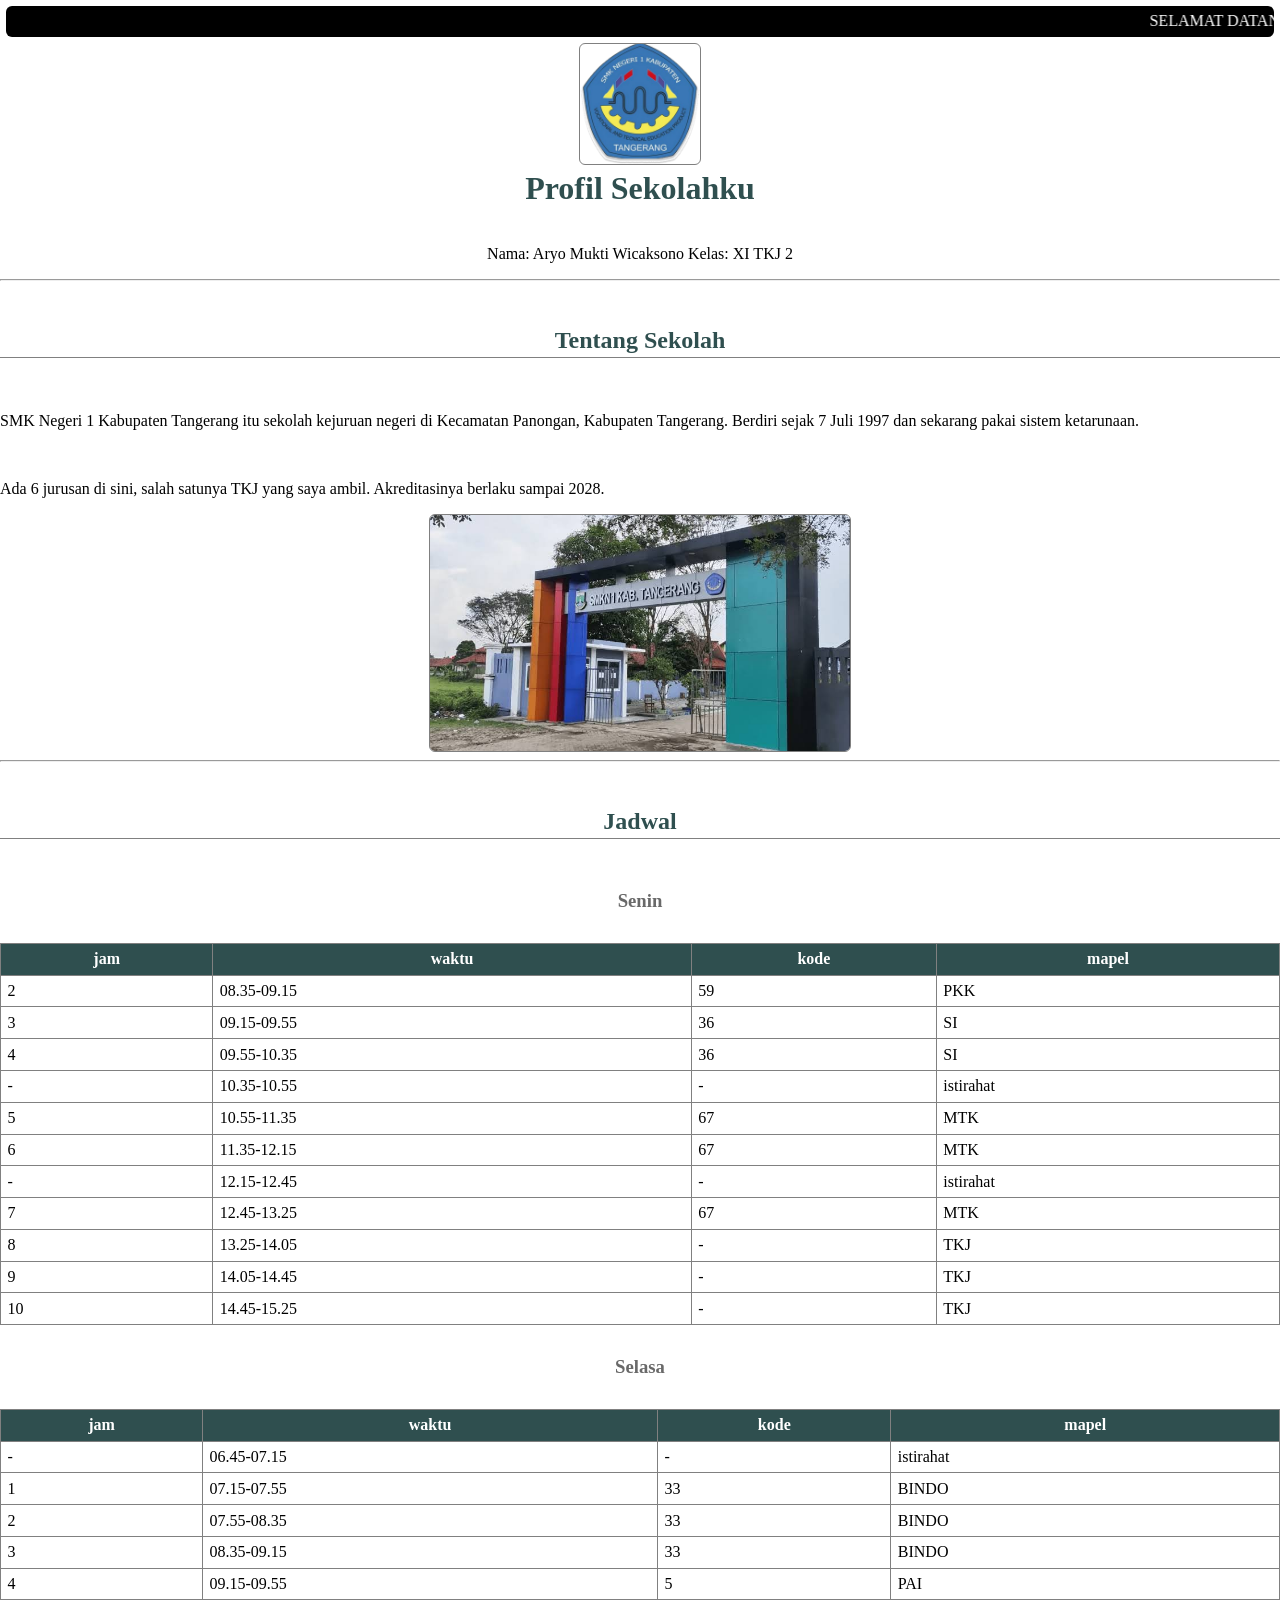
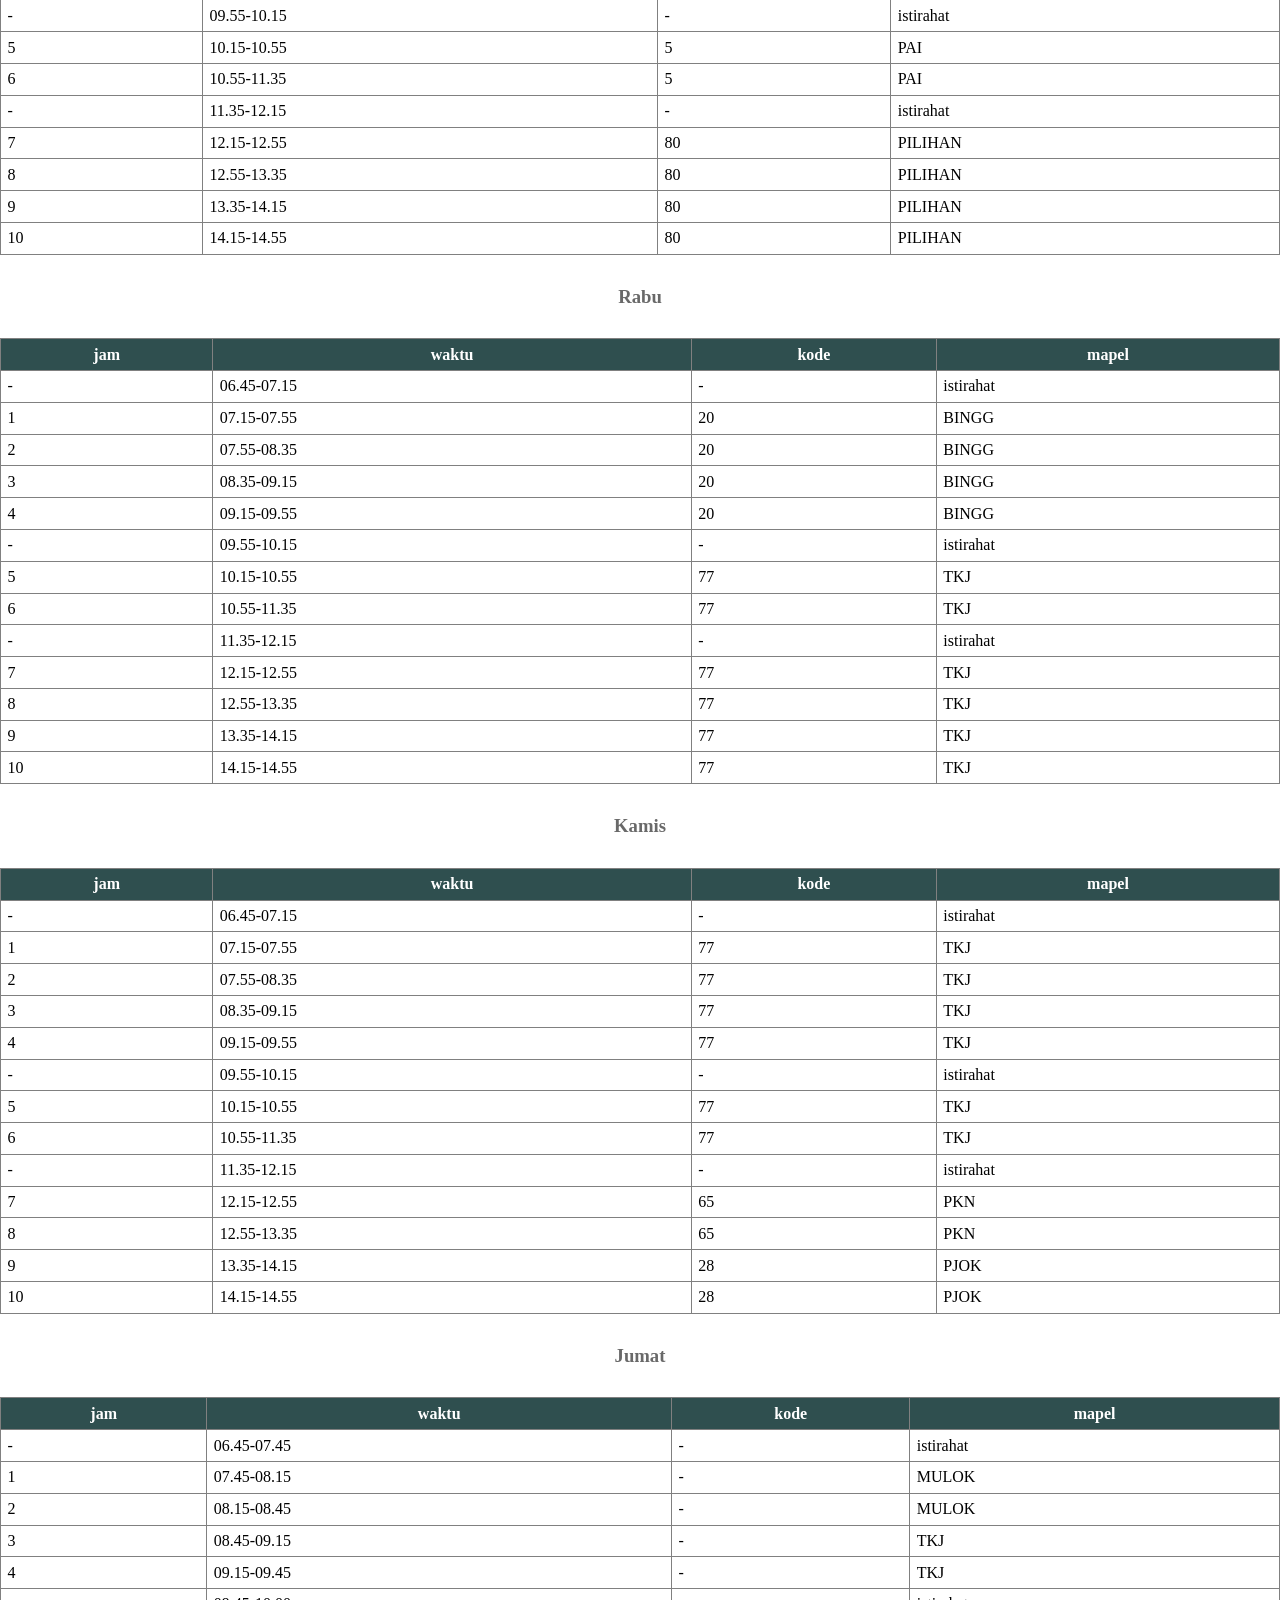
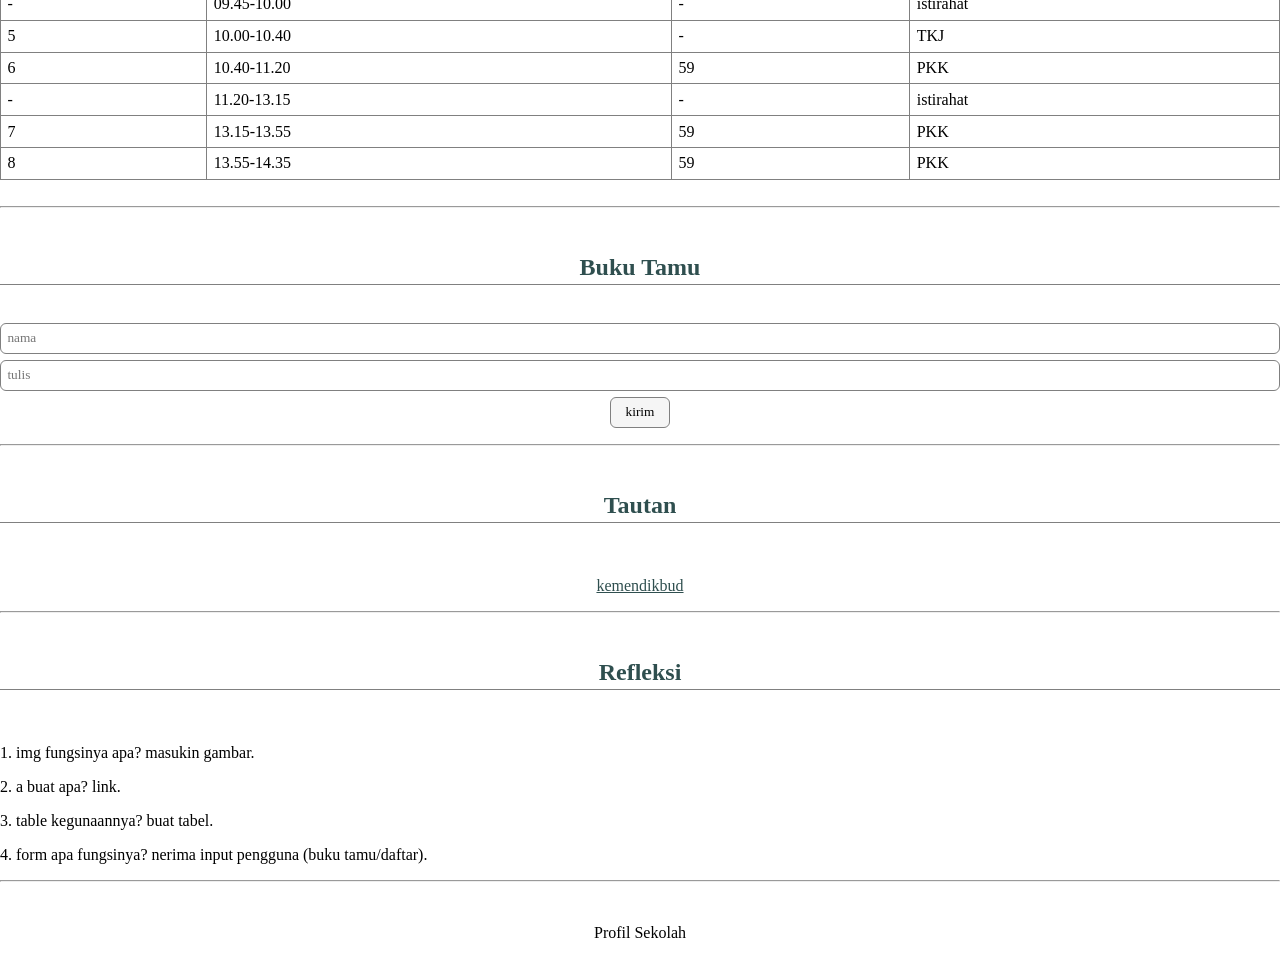
==== profil_sekolah/index.html @ 3b450238 "ringkas" ====
<html>
<head>
<meta charset="utf-8">
<meta name="viewport" content="width=device-width, initial-scale=1.0">
<title>Profil Sekolahku</title>
<link rel="stylesheet" href="style.css">
</head>

<body>

<marquee>SELAMAT DATANG</marquee>
<br>

<center>
<img src="logo.png" alt="logo" width="120">
<h1>Profil Sekolahku</h1>
<br>
<p>Nama: Aryo Mukti Wicaksono Kelas: XI TKJ 2</p>
</center>

<hr>
<br>

<center><h2>Tentang Sekolah</h2></center>
<br>
<p>SMK Negeri 1 Kabupaten Tangerang itu sekolah kejuruan negeri di Kecamatan Panongan, Kabupaten Tangerang. Berdiri sejak 7 Juli 1997 dan sekarang pakai sistem ketarunaan.</p>
<br>
<p>Ada 6 jurusan di sini, salah satunya TKJ yang saya ambil. Akreditasinya berlaku sampai 2028.</p>

<center><img src="sekolah.jpg" alt="sekolah" width="420"></center>

<hr>
<br>

<center><h2>Jadwal</h2></center>
<br>

<center><h3>Senin</h3></center>
<br>

<table>
<tr><th>jam</th><th>waktu</th><th>kode</th><th>mapel</th></tr>
<tr><td>2</td><td>08.35-09.15</td><td>59</td><td>PKK</td></tr>
<tr><td>3</td><td>09.15-09.55</td><td>36</td><td>SI</td></tr>
<tr><td>4</td><td>09.55-10.35</td><td>36</td><td>SI</td></tr>
<tr><td>-</td><td>10.35-10.55</td><td>-</td><td>istirahat</td></tr>
<tr><td>5</td><td>10.55-11.35</td><td>67</td><td>MTK</td></tr>
<tr><td>6</td><td>11.35-12.15</td><td>67</td><td>MTK</td></tr>
<tr><td>-</td><td>12.15-12.45</td><td>-</td><td>istirahat</td></tr>
<tr><td>7</td><td>12.45-13.25</td><td>67</td><td>MTK</td></tr>
<tr><td>8</td><td>13.25-14.05</td><td>-</td><td>TKJ</td></tr>
<tr><td>9</td><td>14.05-14.45</td><td>-</td><td>TKJ</td></tr>
<tr><td>10</td><td>14.45-15.25</td><td>-</td><td>TKJ</td></tr>
</table>

<br>

<center><h3>Selasa</h3></center>
<br>

<table>
<tr><th>jam</th><th>waktu</th><th>kode</th><th>mapel</th></tr>
<tr><td>-</td><td>06.45-07.15</td><td>-</td><td>istirahat</td></tr>
<tr><td>1</td><td>07.15-07.55</td><td>33</td><td>BINDO</td></tr>
<tr><td>2</td><td>07.55-08.35</td><td>33</td><td>BINDO</td></tr>
<tr><td>3</td><td>08.35-09.15</td><td>33</td><td>BINDO</td></tr>
<tr><td>4</td><td>09.15-09.55</td><td>5</td><td>PAI</td></tr>
<tr><td>-</td><td>09.55-10.15</td><td>-</td><td>istirahat</td></tr>
<tr><td>5</td><td>10.15-10.55</td><td>5</td><td>PAI</td></tr>
<tr><td>6</td><td>10.55-11.35</td><td>5</td><td>PAI</td></tr>
<tr><td>-</td><td>11.35-12.15</td><td>-</td><td>istirahat</td></tr>
<tr><td>7</td><td>12.15-12.55</td><td>80</td><td>PILIHAN</td></tr>
<tr><td>8</td><td>12.55-13.35</td><td>80</td><td>PILIHAN</td></tr>
<tr><td>9</td><td>13.35-14.15</td><td>80</td><td>PILIHAN</td></tr>
<tr><td>10</td><td>14.15-14.55</td><td>80</td><td>PILIHAN</td></tr>
</table>

<br>

<center><h3>Rabu</h3></center>
<br>

<table>
<tr><th>jam</th><th>waktu</th><th>kode</th><th>mapel</th></tr>
<tr><td>-</td><td>06.45-07.15</td><td>-</td><td>istirahat</td></tr>
<tr><td>1</td><td>07.15-07.55</td><td>20</td><td>BINGG</td></tr>
<tr><td>2</td><td>07.55-08.35</td><td>20</td><td>BINGG</td></tr>
<tr><td>3</td><td>08.35-09.15</td><td>20</td><td>BINGG</td></tr>
<tr><td>4</td><td>09.15-09.55</td><td>20</td><td>BINGG</td></tr>
<tr><td>-</td><td>09.55-10.15</td><td>-</td><td>istirahat</td></tr>
<tr><td>5</td><td>10.15-10.55</td><td>77</td><td>TKJ</td></tr>
<tr><td>6</td><td>10.55-11.35</td><td>77</td><td>TKJ</td></tr>
<tr><td>-</td><td>11.35-12.15</td><td>-</td><td>istirahat</td></tr>
<tr><td>7</td><td>12.15-12.55</td><td>77</td><td>TKJ</td></tr>
<tr><td>8</td><td>12.55-13.35</td><td>77</td><td>TKJ</td></tr>
<tr><td>9</td><td>13.35-14.15</td><td>77</td><td>TKJ</td></tr>
<tr><td>10</td><td>14.15-14.55</td><td>77</td><td>TKJ</td></tr>
</table>

<br>

<center><h3>Kamis</h3></center>
<br>

<table>
<tr><th>jam</th><th>waktu</th><th>kode</th><th>mapel</th></tr>
<tr><td>-</td><td>06.45-07.15</td><td>-</td><td>istirahat</td></tr>
<tr><td>1</td><td>07.15-07.55</td><td>77</td><td>TKJ</td></tr>
<tr><td>2</td><td>07.55-08.35</td><td>77</td><td>TKJ</td></tr>
<tr><td>3</td><td>08.35-09.15</td><td>77</td><td>TKJ</td></tr>
<tr><td>4</td><td>09.15-09.55</td><td>77</td><td>TKJ</td></tr>
<tr><td>-</td><td>09.55-10.15</td><td>-</td><td>istirahat</td></tr>
<tr><td>5</td><td>10.15-10.55</td><td>77</td><td>TKJ</td></tr>
<tr><td>6</td><td>10.55-11.35</td><td>77</td><td>TKJ</td></tr>
<tr><td>-</td><td>11.35-12.15</td><td>-</td><td>istirahat</td></tr>
<tr><td>7</td><td>12.15-12.55</td><td>65</td><td>PKN</td></tr>
<tr><td>8</td><td>12.55-13.35</td><td>65</td><td>PKN</td></tr>
<tr><td>9</td><td>13.35-14.15</td><td>28</td><td>PJOK</td></tr>
<tr><td>10</td><td>14.15-14.55</td><td>28</td><td>PJOK</td></tr>
</table>

<br>

<center><h3>Jumat</h3></center>
<br>

<table>
<tr><th>jam</th><th>waktu</th><th>kode</th><th>mapel</th></tr>
<tr><td>-</td><td>06.45-07.45</td><td>-</td><td>istirahat</td></tr>
<tr><td>1</td><td>07.45-08.15</td><td>-</td><td>MULOK</td></tr>
<tr><td>2</td><td>08.15-08.45</td><td>-</td><td>MULOK</td></tr>
<tr><td>3</td><td>08.45-09.15</td><td>-</td><td>TKJ</td></tr>
<tr><td>4</td><td>09.15-09.45</td><td>-</td><td>TKJ</td></tr>
<tr><td>-</td><td>09.45-10.00</td><td>-</td><td>istirahat</td></tr>
<tr><td>5</td><td>10.00-10.40</td><td>-</td><td>TKJ</td></tr>
<tr><td>6</td><td>10.40-11.20</td><td>59</td><td>PKK</td></tr>
<tr><td>-</td><td>11.20-13.15</td><td>-</td><td>istirahat</td></tr>
<tr><td>7</td><td>13.15-13.55</td><td>59</td><td>PKK</td></tr>
<tr><td>8</td><td>13.55-14.35</td><td>59</td><td>PKK</td></tr>
</table>

<br>

<hr>
<br>

<center><h2>Buku Tamu</h2></center>
<br>

<center>

<form>
<input type="text" placeholder="nama" required>
<input type="text" placeholder="tulis" required>
<br>
<button type="submit">kirim</button>
</form>

</center>

<hr>
<br>

<center><h2>Tautan</h2></center>
<br>

<center><p><a href="https://www.kemdikbud.go.id">kemendikbud</a></p></center>

<hr>
<br>

<center><h2>Refleksi</h2></center>
<br>
<p>1. img fungsinya apa? masukin gambar.</p>
<p>2. a buat apa? link.</p>
<p>3. table kegunaannya? buat tabel.</p>
<p>4. form apa fungsinya? nerima input pengguna (buku tamu/daftar).</p>

<hr>
<br>

<center><p>Profil Sekolah</p></center>
</body>

</html>
---- profil_sekolah/style.css ----
body{font-family:Georgia,'Times New Roman',serif;background:white;color:black;margin:0;padding:0}
marquee{background:black;color:white;padding:.4rem;border-radius:6px;margin:6px}
header{border-bottom:2px solid gray;padding:1rem}
h1{font-size:2rem;margin:.3rem 0;color:darkslategray}
h2{border-bottom:1px solid gray;padding-bottom:.2rem;color:darkslategray}
h3{margin:.8rem 0 .3rem;color:dimgray}
img{border:1px solid gray;max-width:100%;border-radius:6px}
table{border-collapse:collapse;width:100%;margin-top:.5rem}
th,td{border:1px solid gray;padding:.4rem}
th{background:darkslategray;color:white}
button{background:whitesmoke;color:black;border:1px solid gray;padding:.4rem .9rem;font-family:inherit;cursor:pointer;border-radius:6px}
button:hover{background:darkslategray;color:white}
input{width:100%;padding:.4rem;border:1px solid gray;box-sizing:border-box;margin-bottom:.4rem;font-family:inherit;border-radius:6px}
section{padding:1rem;margin-bottom:1rem}
footer{border-top:1px solid gray;padding:1rem;font-size:.85rem}
a{color:darkslategray}
a:hover{background:darkslategray;color:white;border-radius:3px}
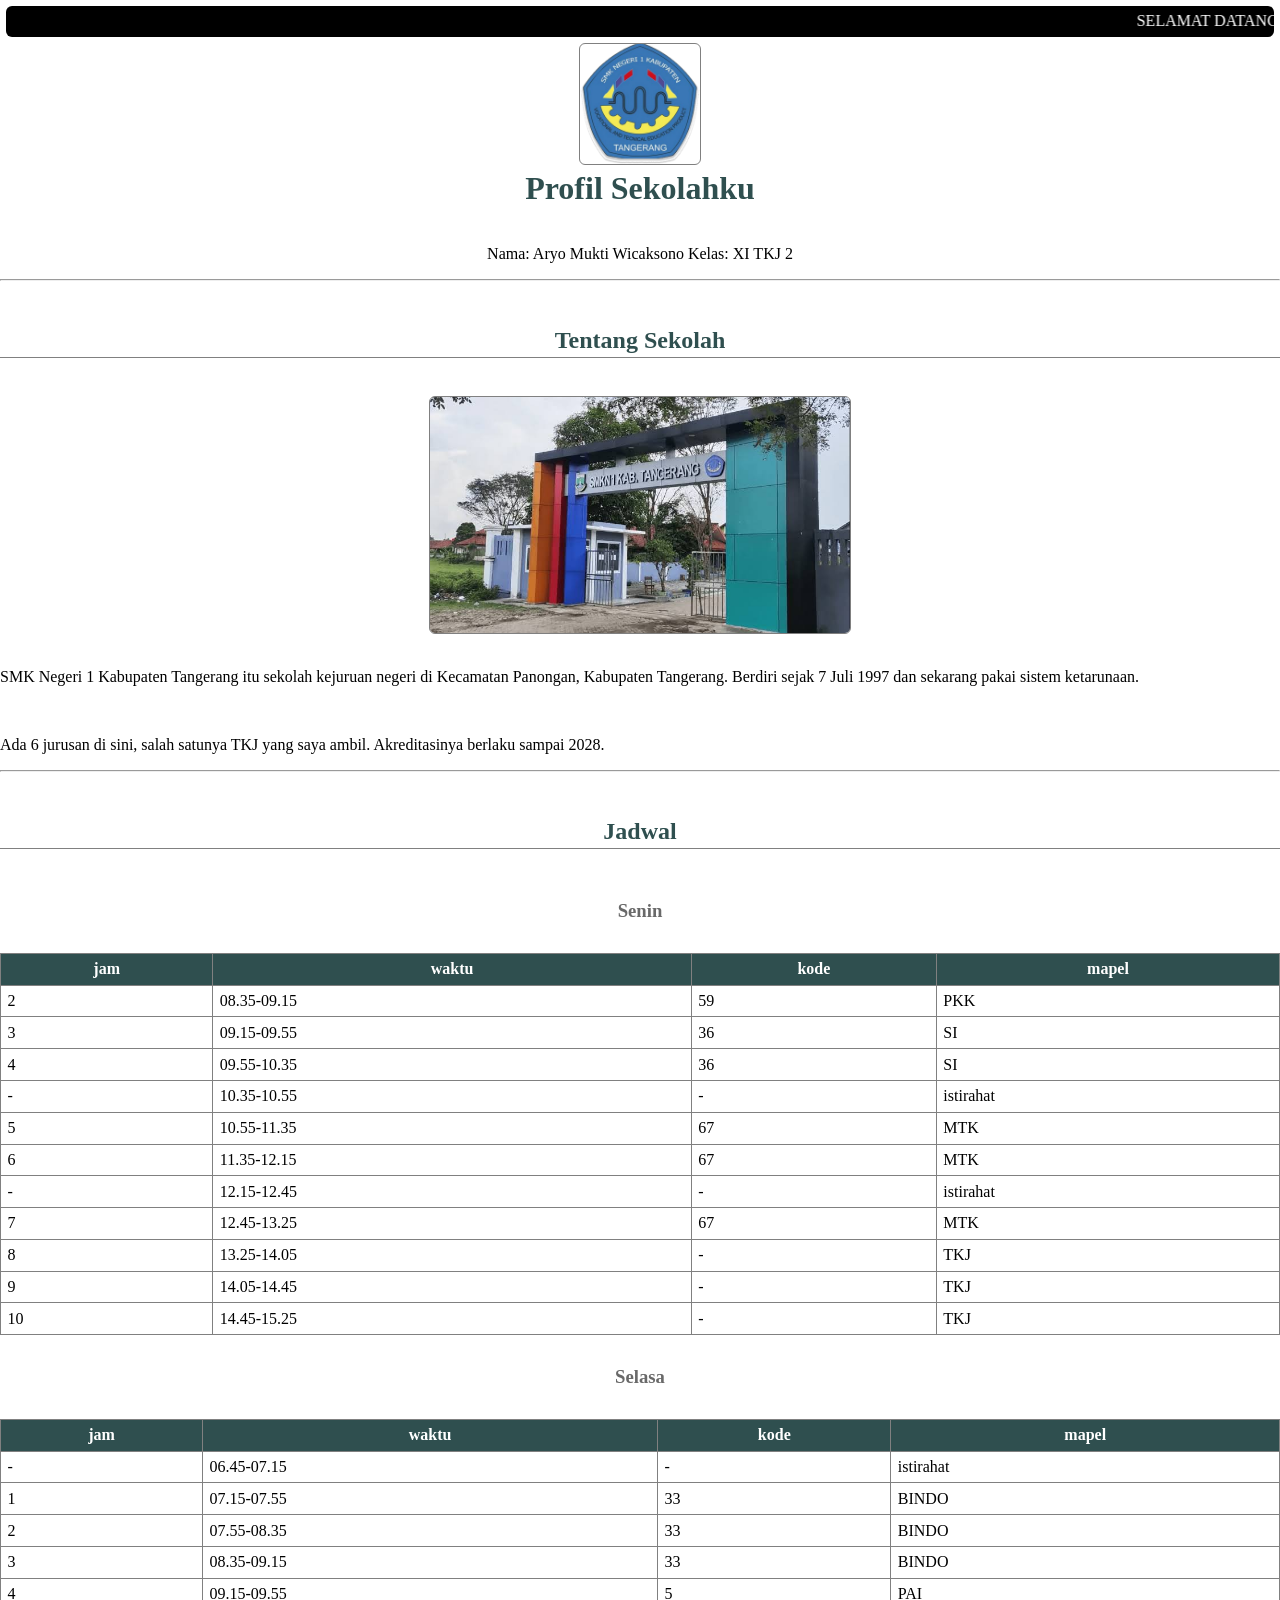
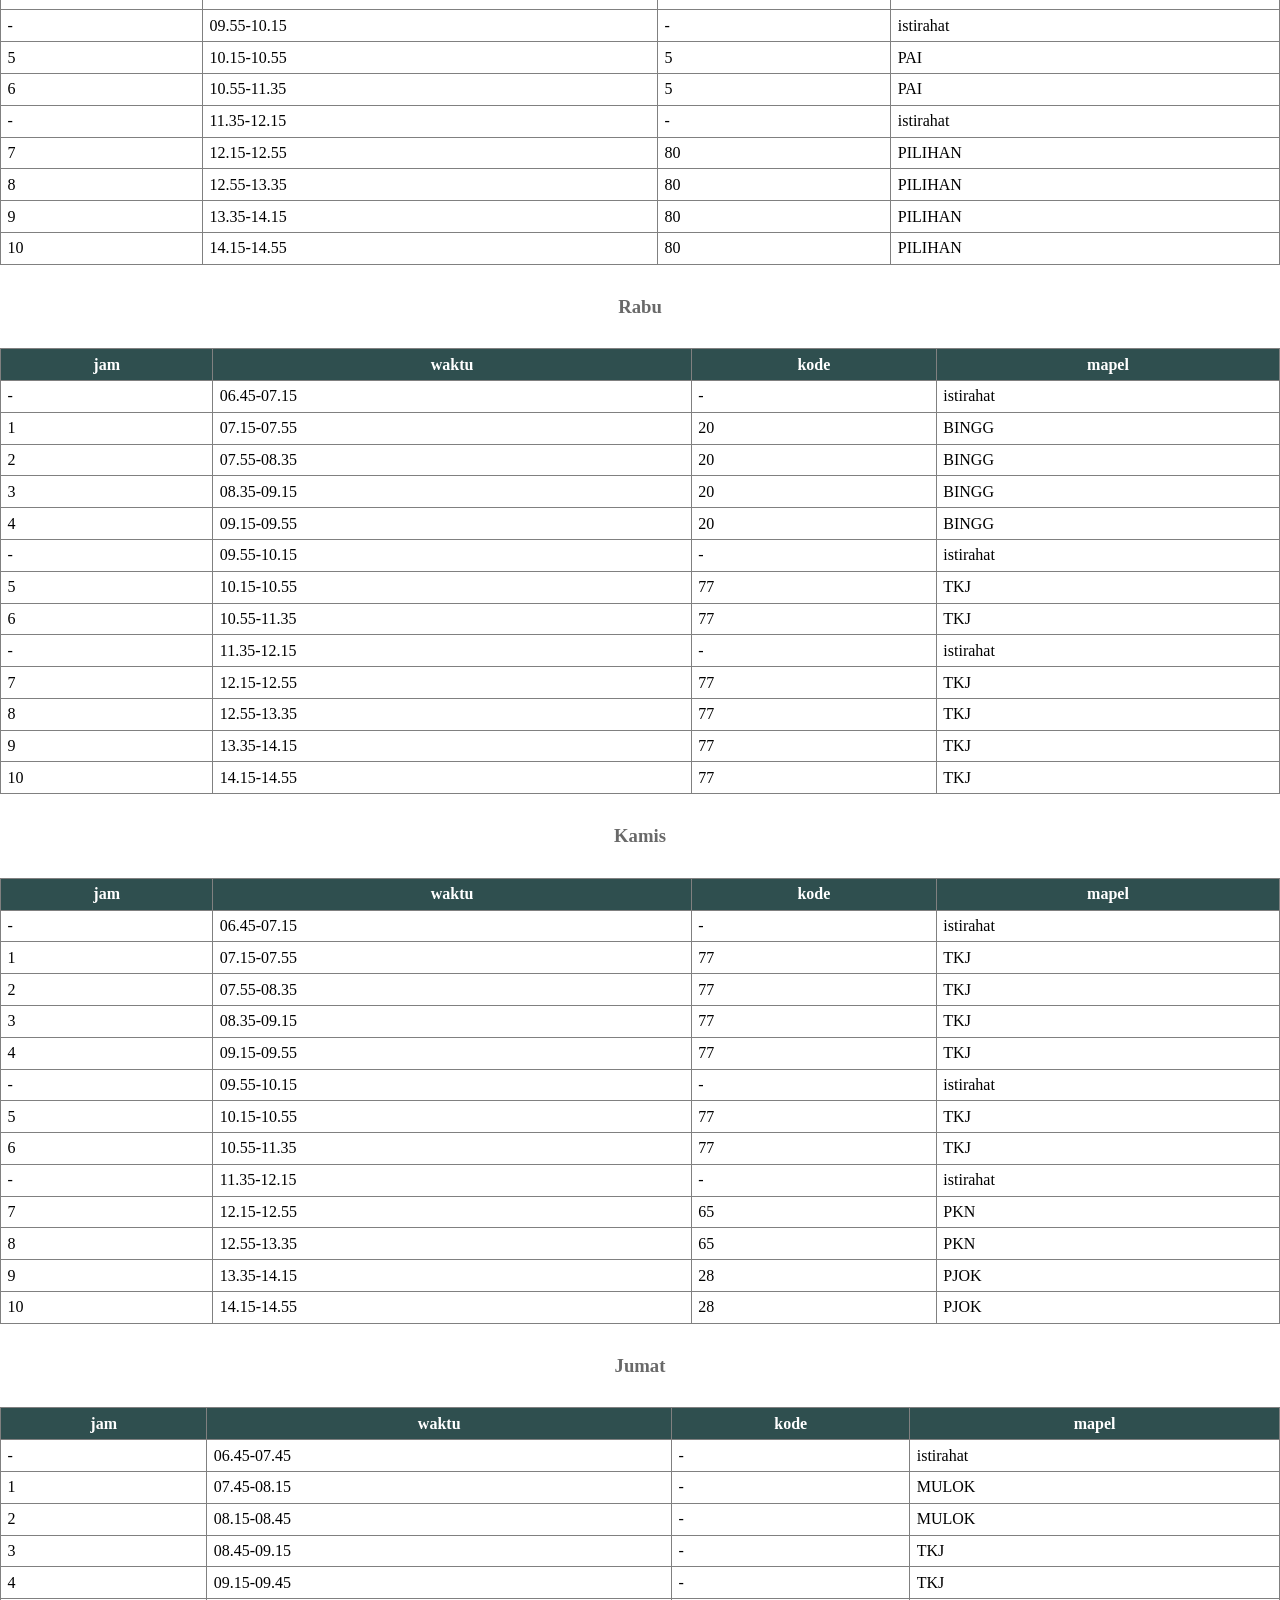
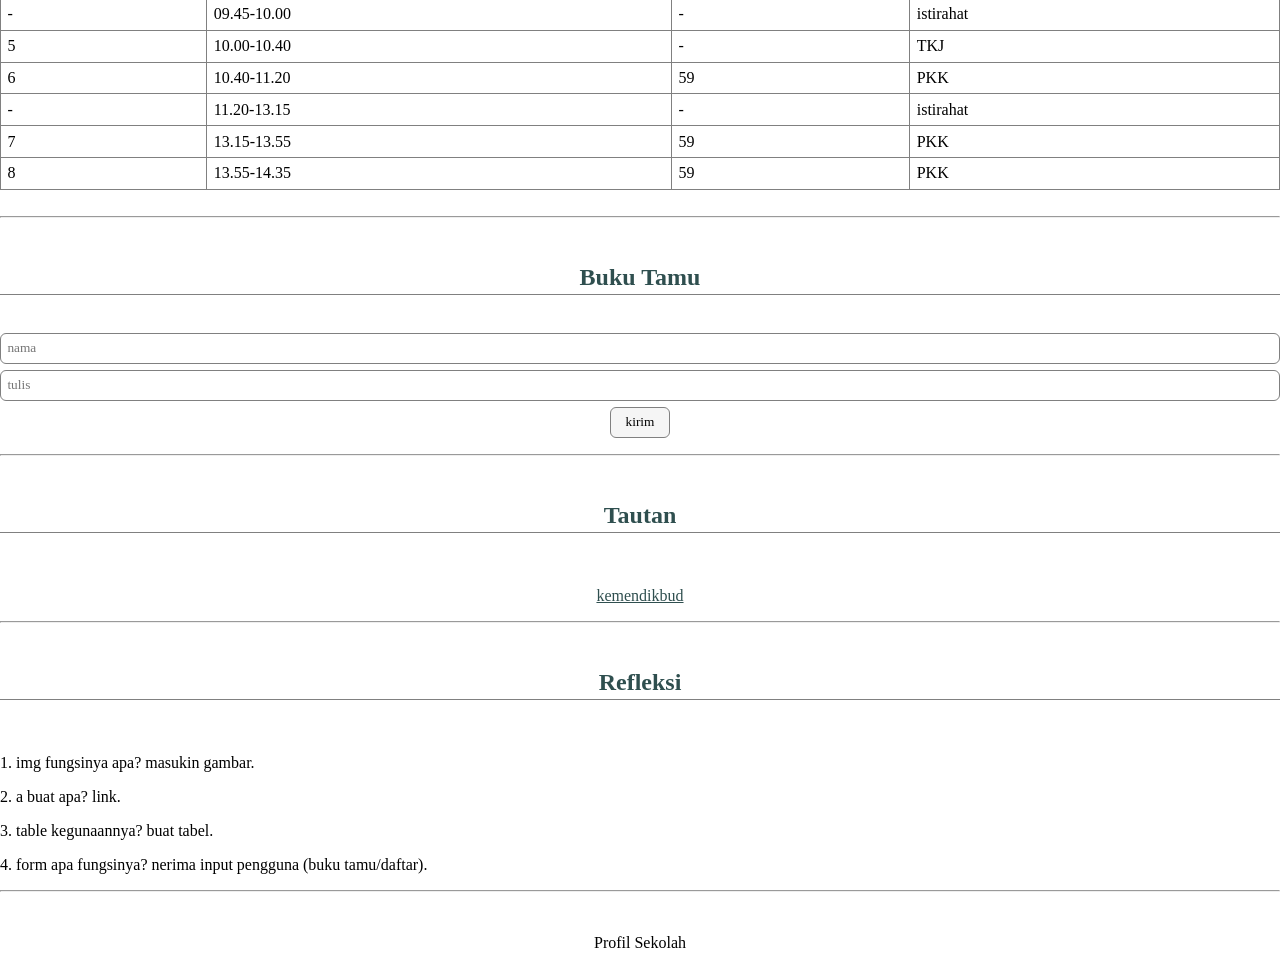
==== commit 76c3f159: "gambar atas" ====
--- a/profil_sekolah/index.html
+++ b/profil_sekolah/index.html
@@ -23,11 +23,13 @@
 
 <center><h2>Tentang Sekolah</h2></center>
 <br>
+
+<center><img src="sekolah.jpg" alt="sekolah" width="420"></center>
+<br>
+
 <p>SMK Negeri 1 Kabupaten Tangerang itu sekolah kejuruan negeri di Kecamatan Panongan, Kabupaten Tangerang. Berdiri sejak 7 Juli 1997 dan sekarang pakai sistem ketarunaan.</p>
 <br>
 <p>Ada 6 jurusan di sini, salah satunya TKJ yang saya ambil. Akreditasinya berlaku sampai 2028.</p>
-
-<center><img src="sekolah.jpg" alt="sekolah" width="420"></center>
 
 <hr>
 <br>
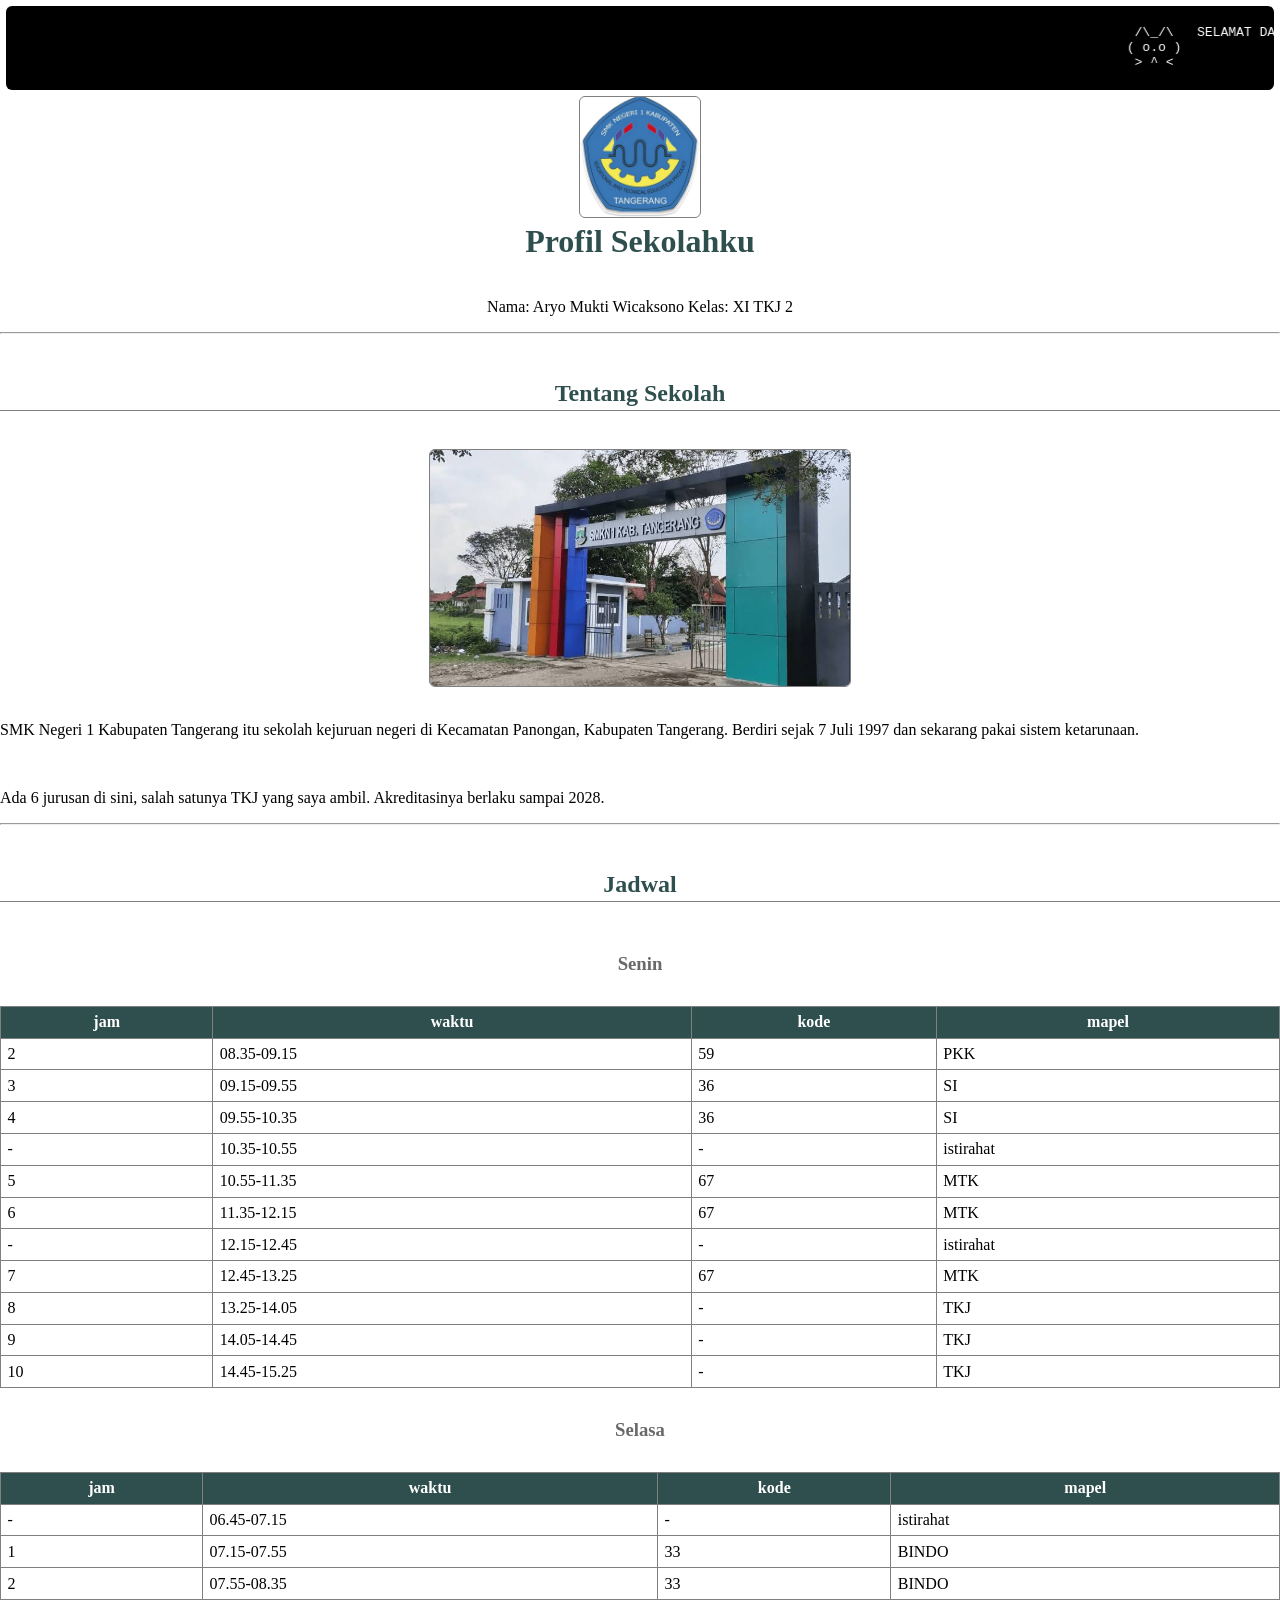
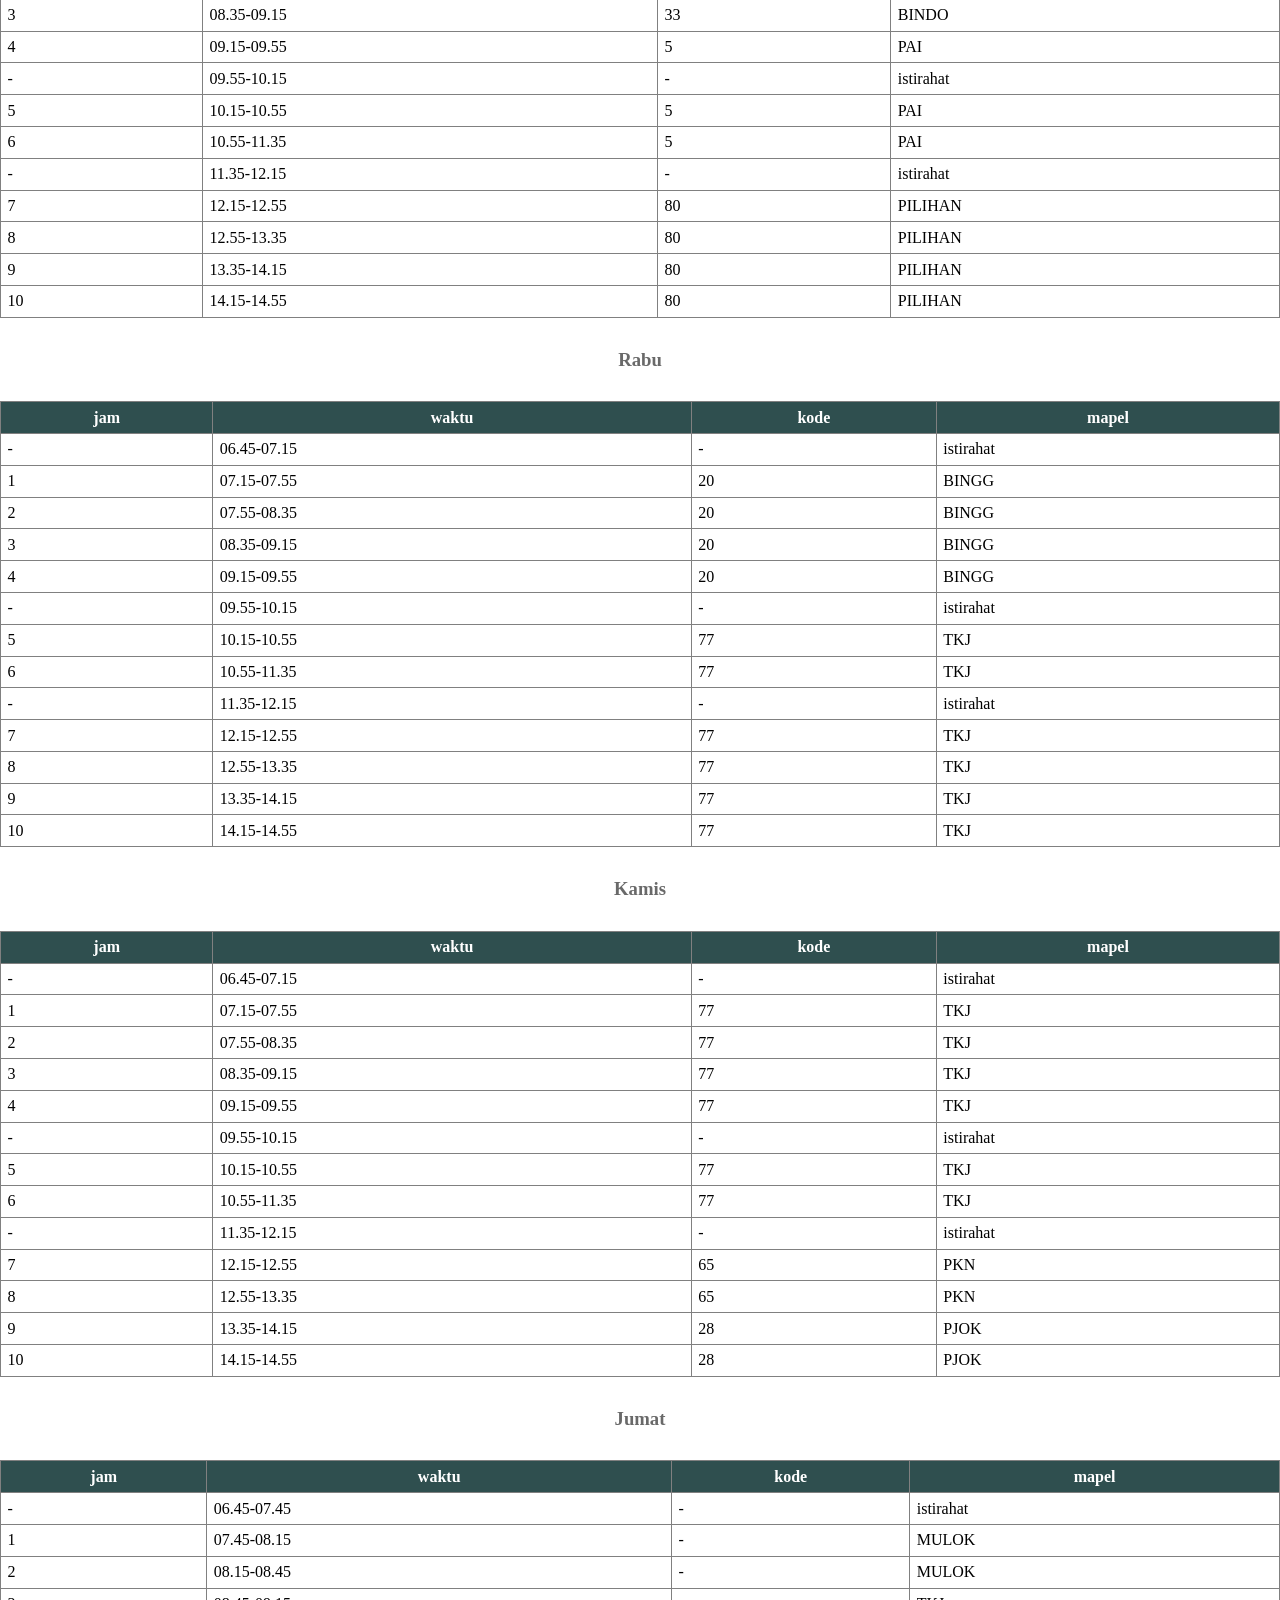
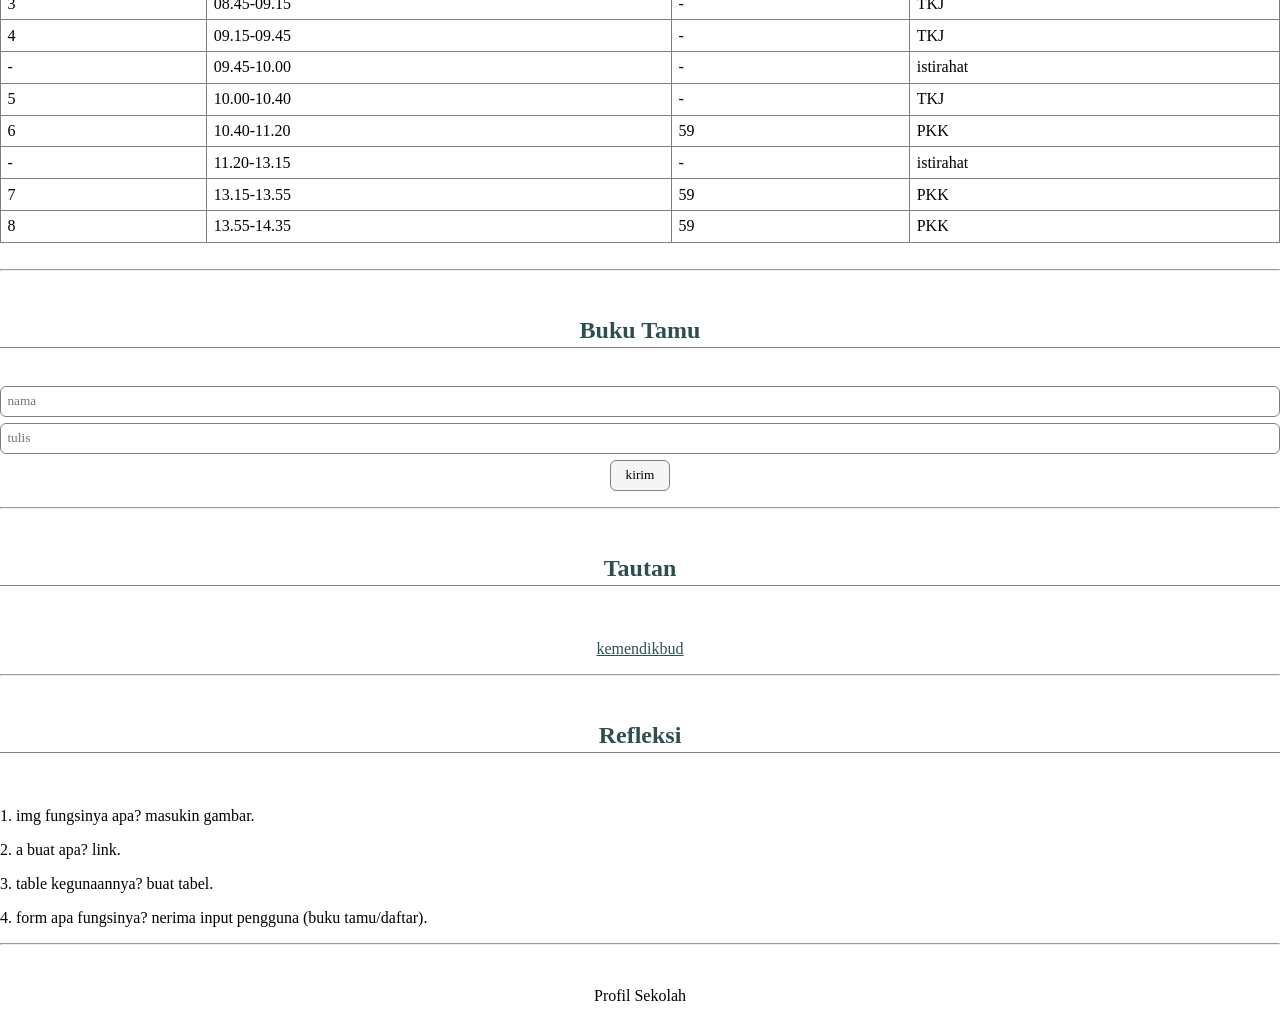
==== commit fb5e9442: "kucing" ====
--- a/profil_sekolah/index.html
+++ b/profil_sekolah/index.html
@@ -8,7 +8,9 @@
 
 <body>
 
-<marquee>SELAMAT DATANG</marquee>
+<marquee><pre>  /\_/\   SELAMAT DATANG
+ ( o.o )
+  > ^ <</pre></marquee>
 <br>
 
 <center>
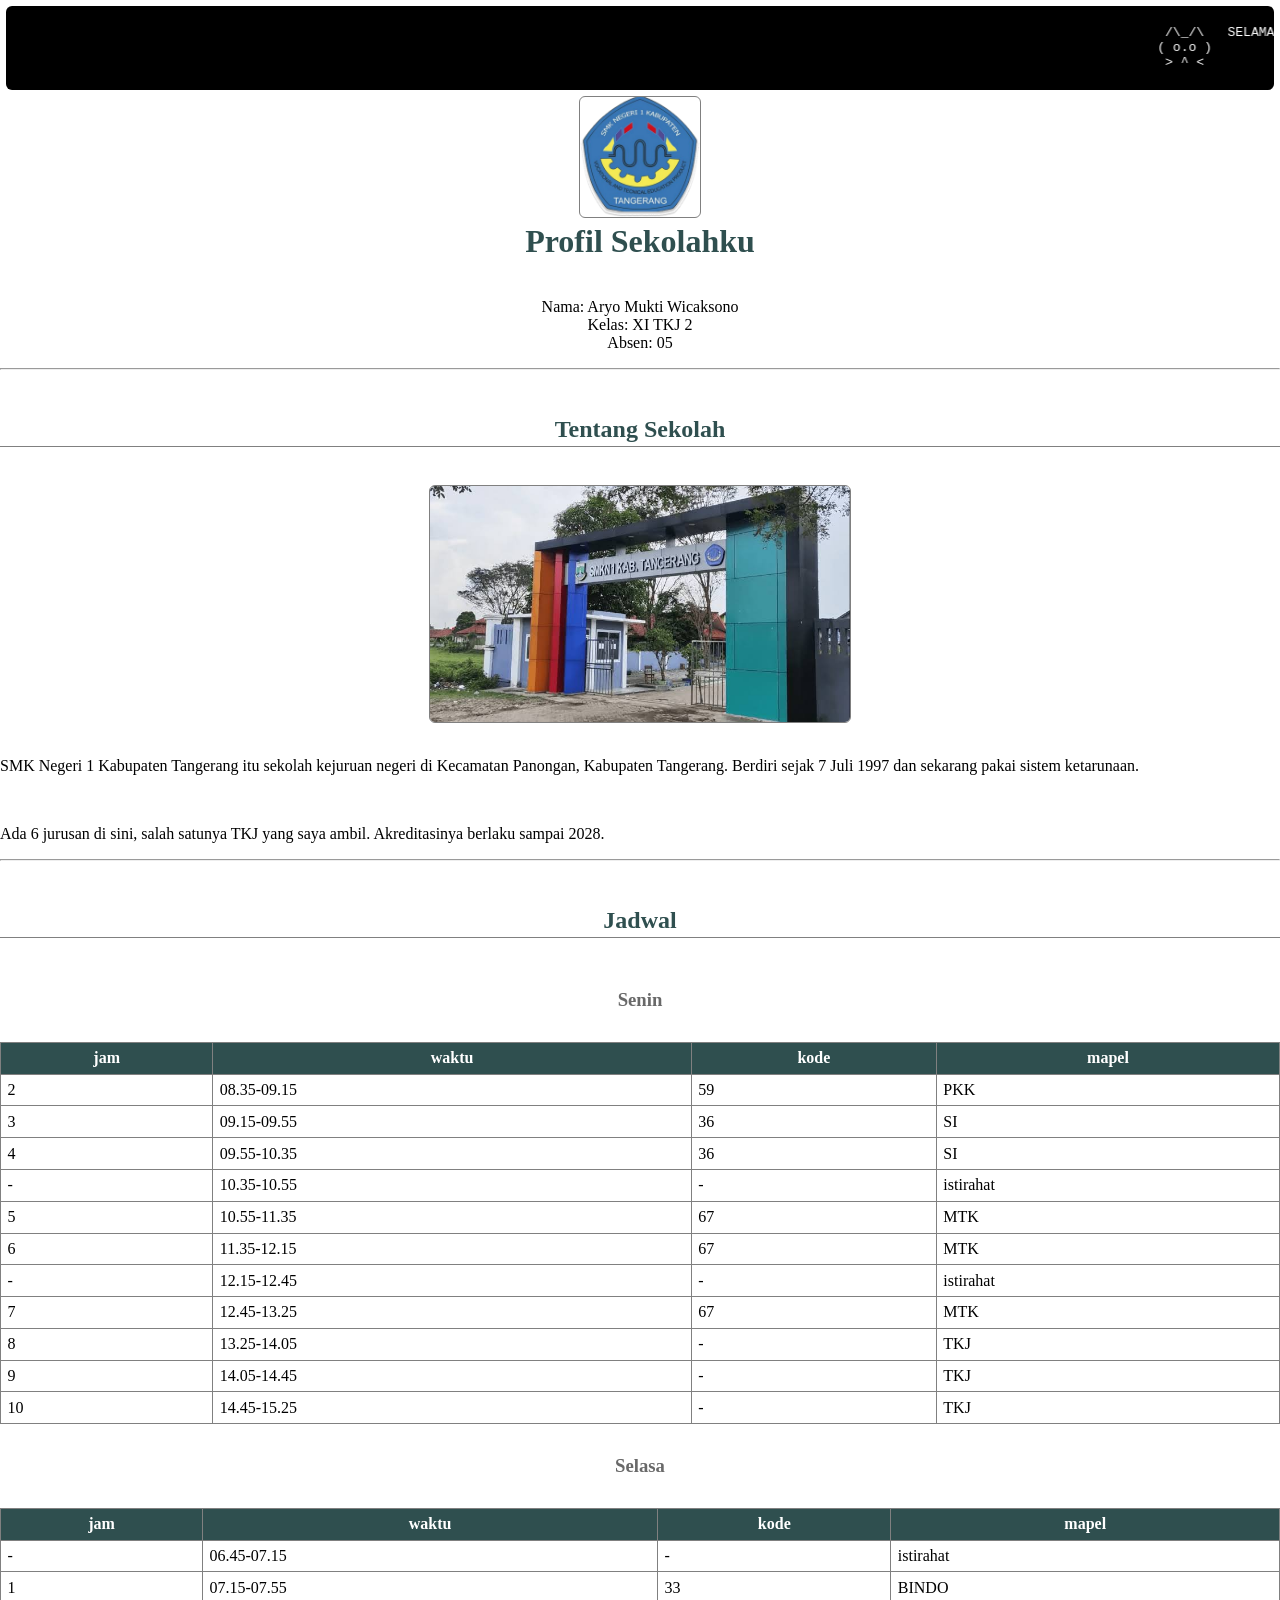
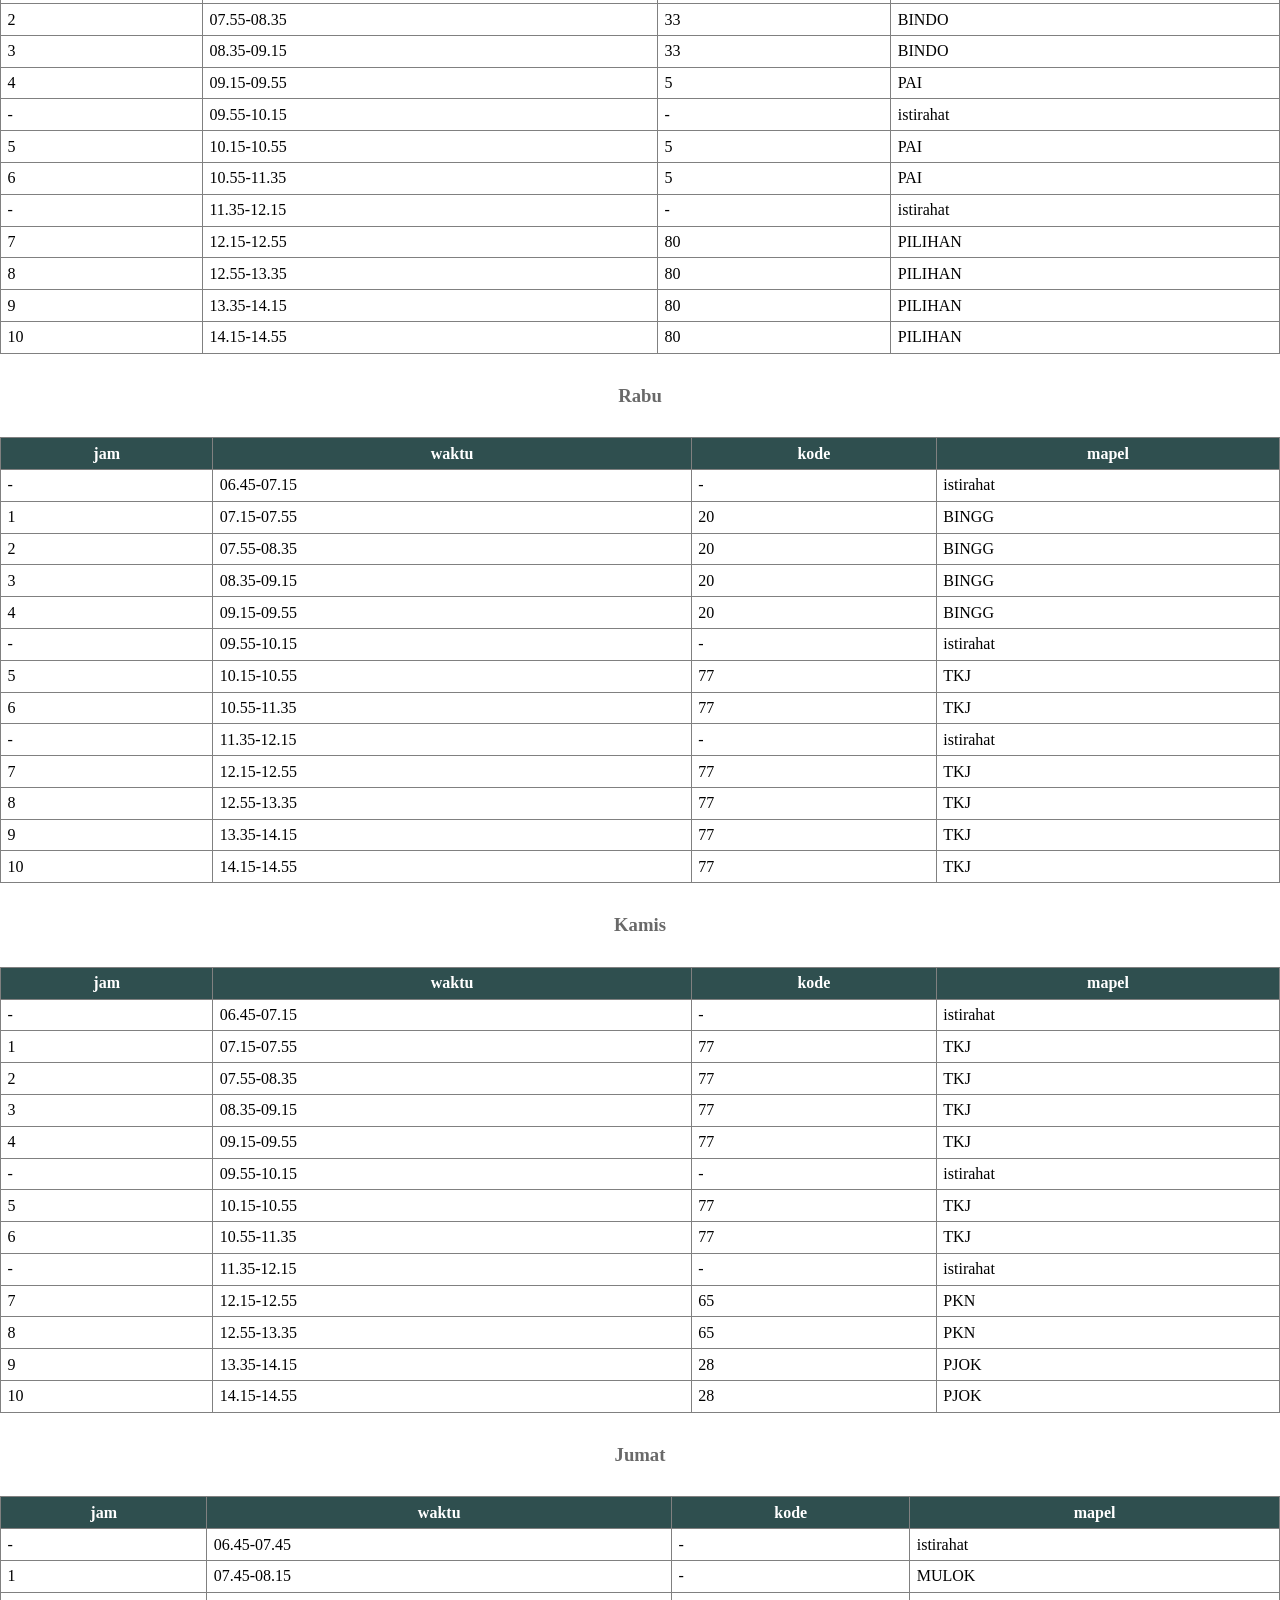
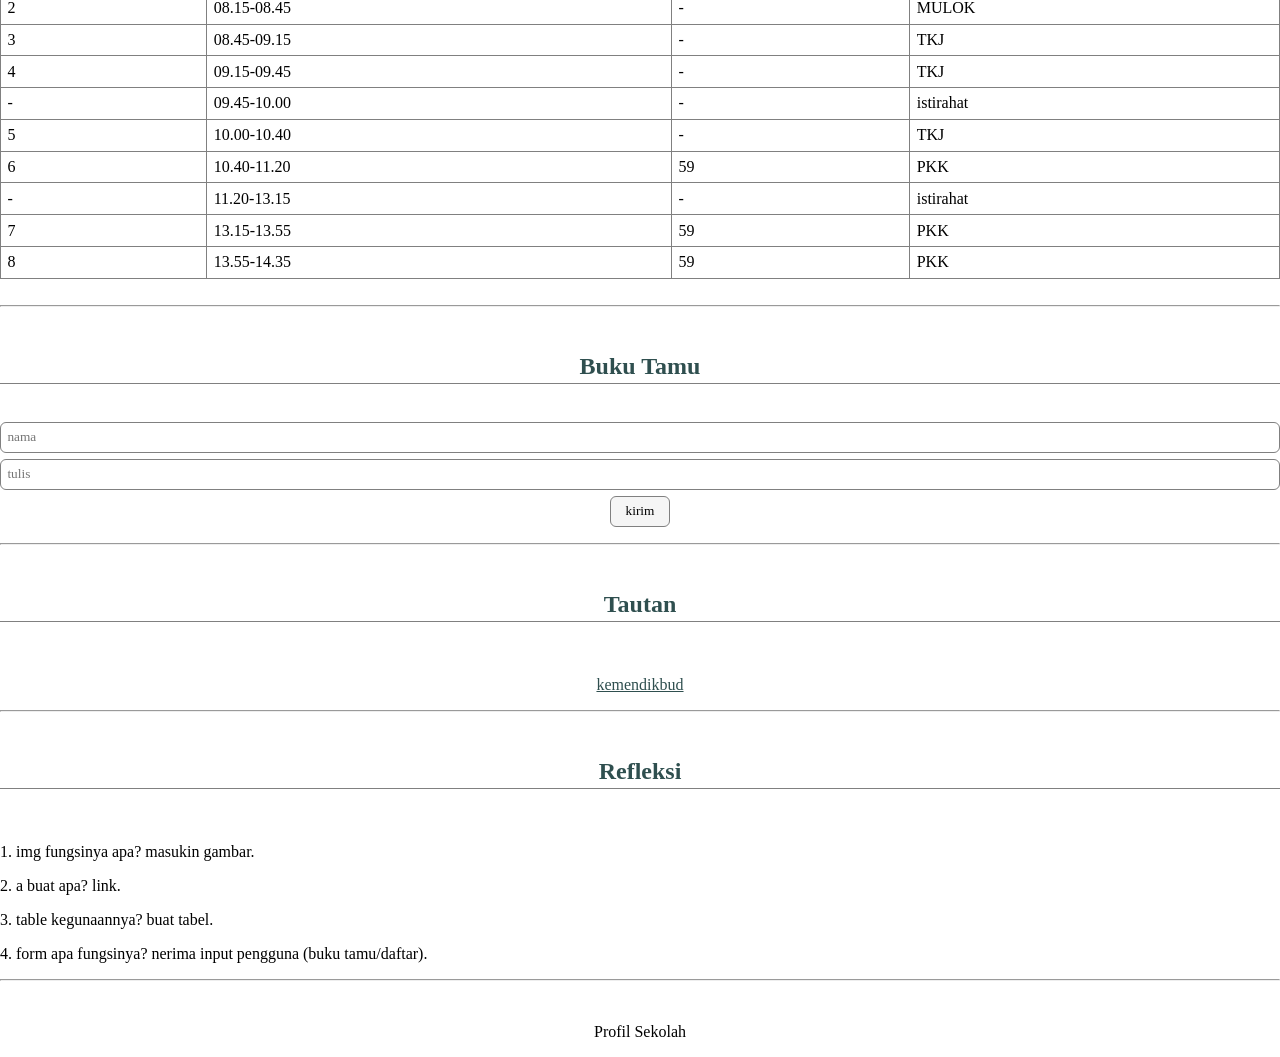
==== commit d77e2db7: "absen" ====
--- a/profil_sekolah/index.html
+++ b/profil_sekolah/index.html
@@ -17,7 +17,9 @@
 <img src="logo.png" alt="logo" width="120">
 <h1>Profil Sekolahku</h1>
 <br>
-<p>Nama: Aryo Mukti Wicaksono Kelas: XI TKJ 2</p>
+<p>Nama: Aryo Mukti Wicaksono<br>
+Kelas: XI TKJ 2<br>
+Absen: 05</p>
 </center>
 
 <hr>
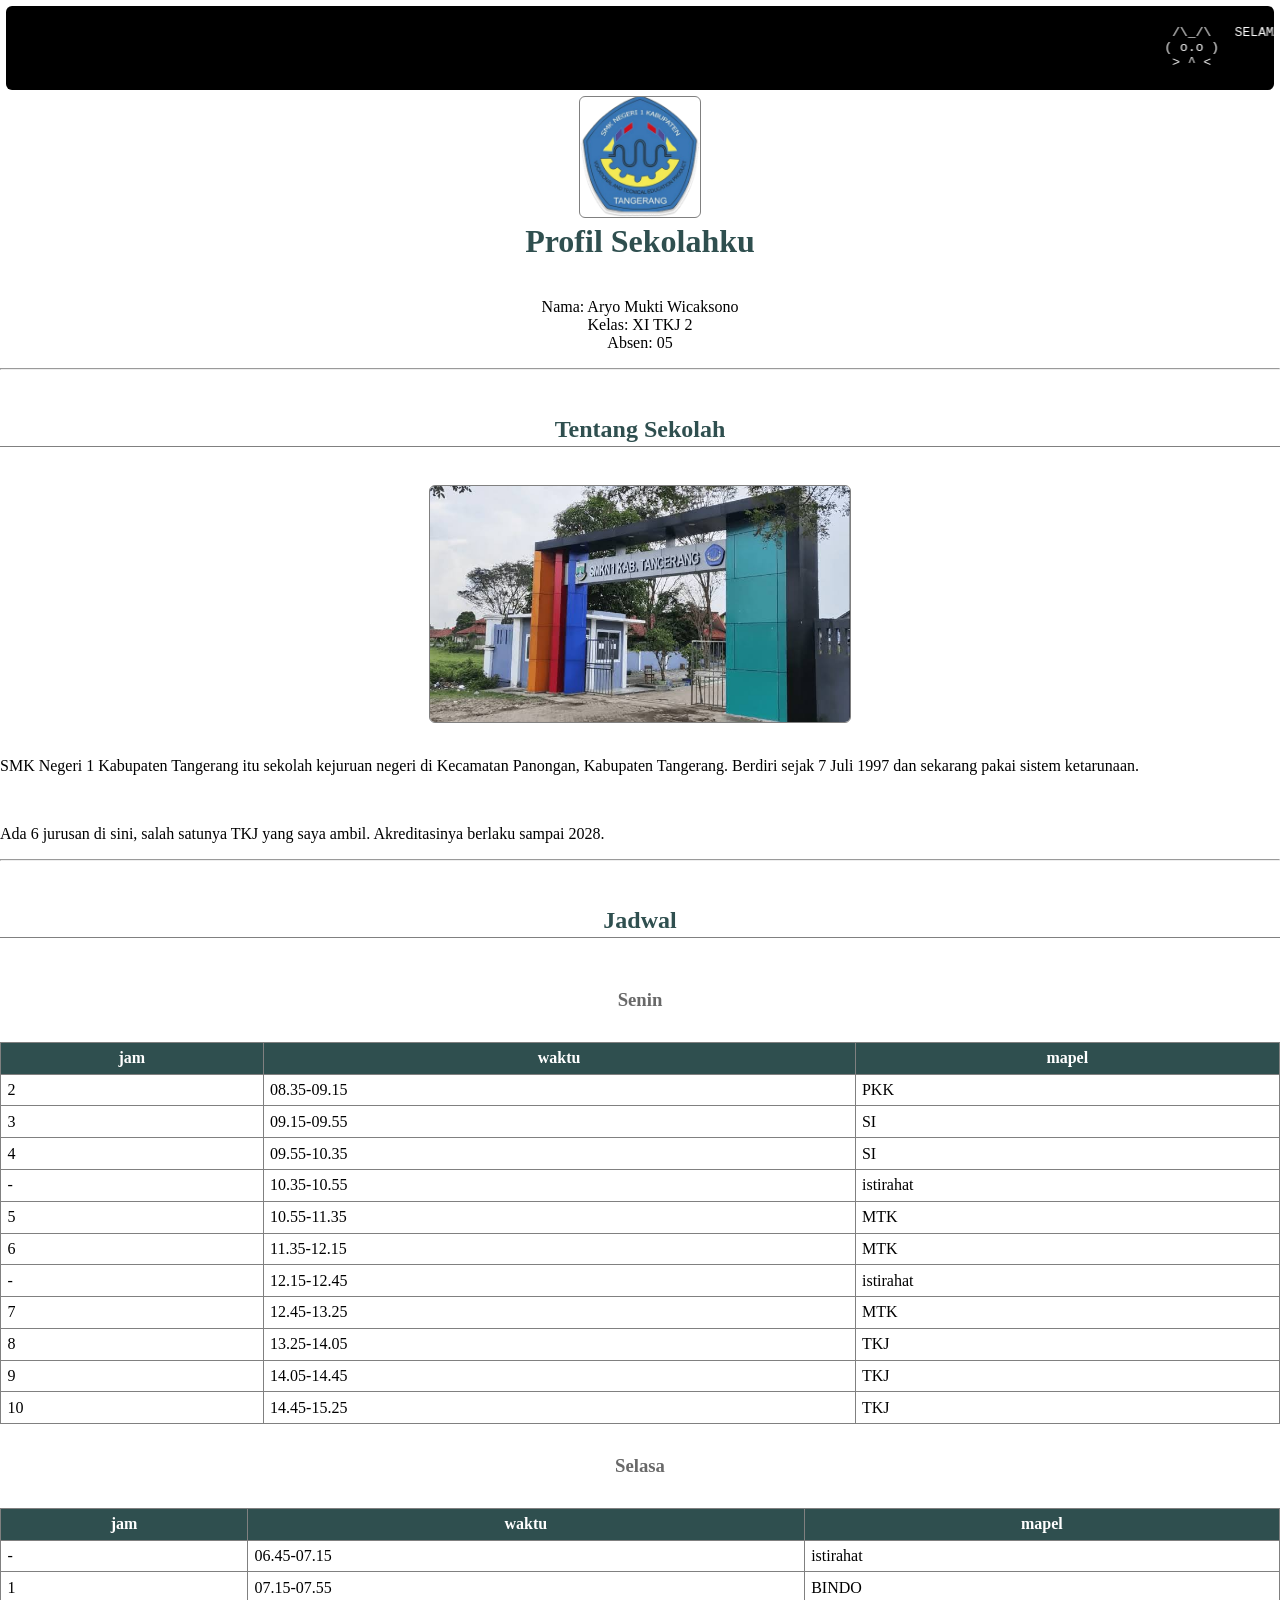
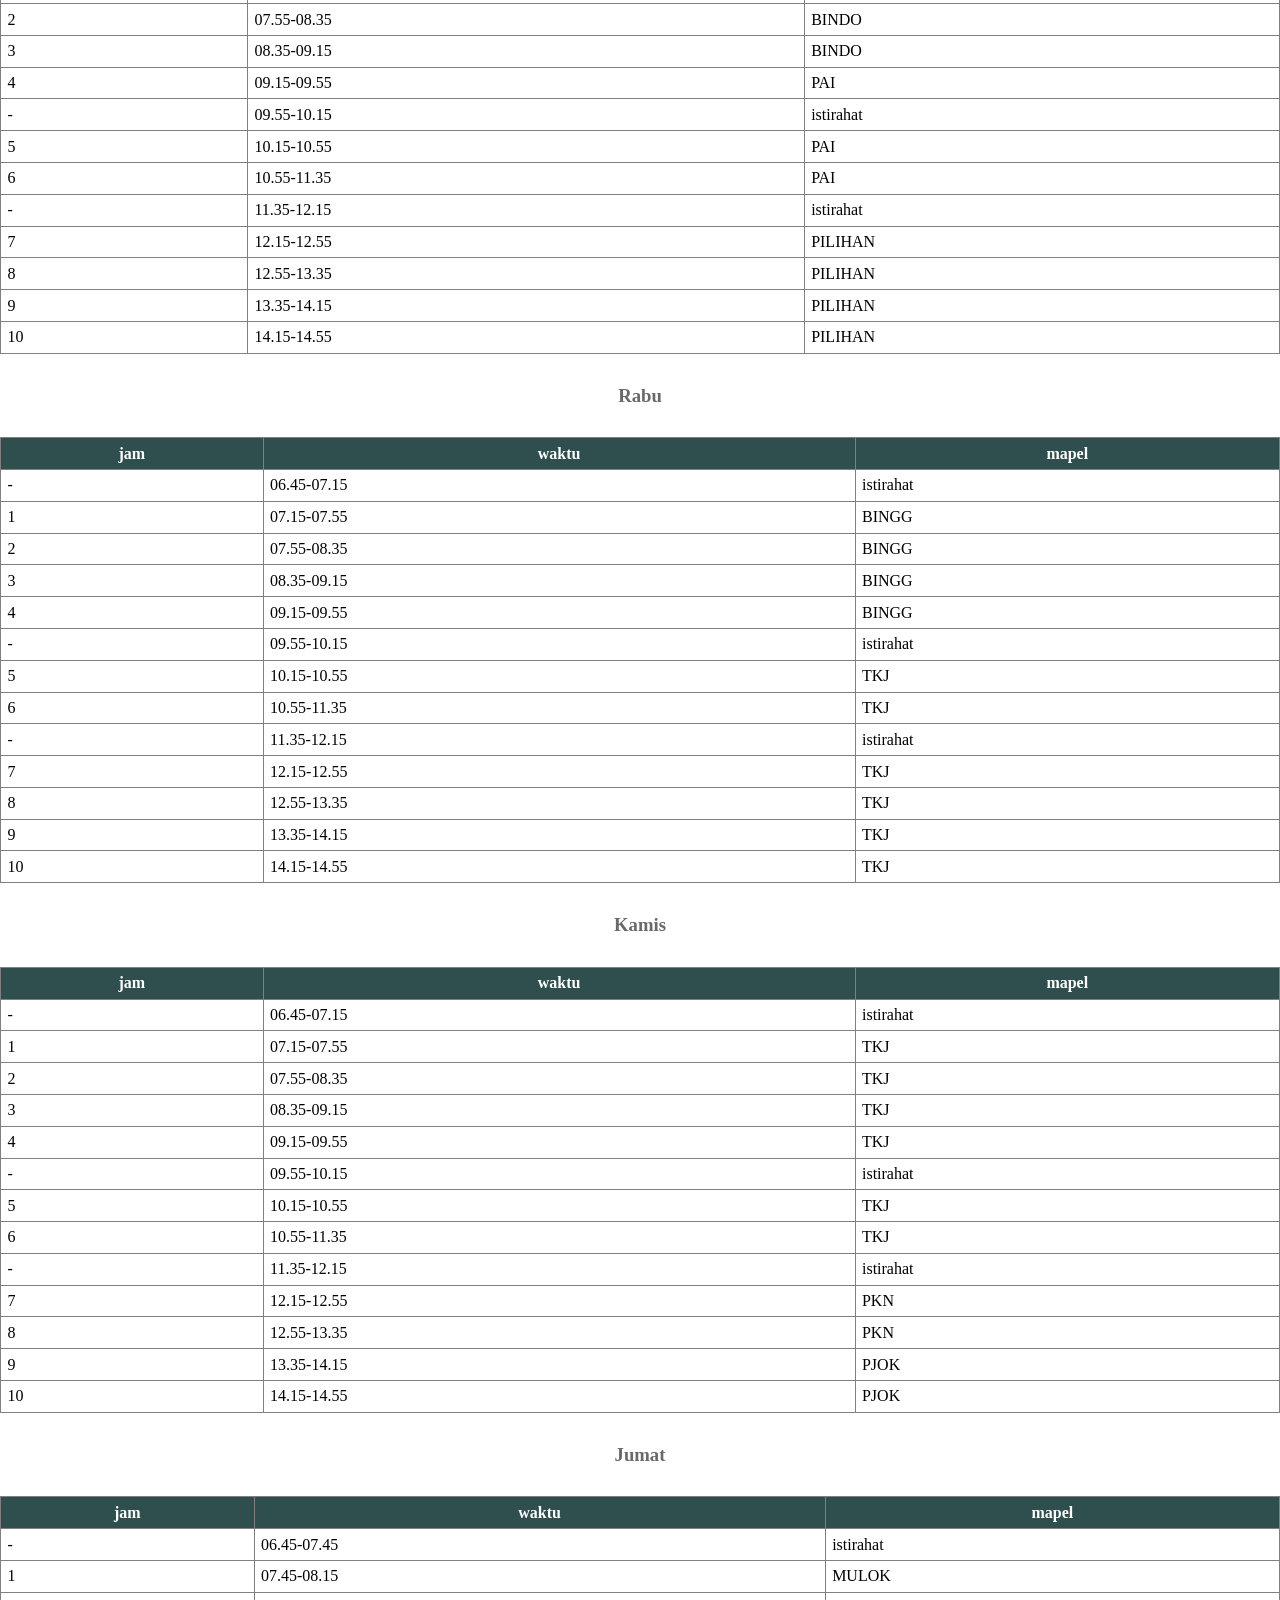
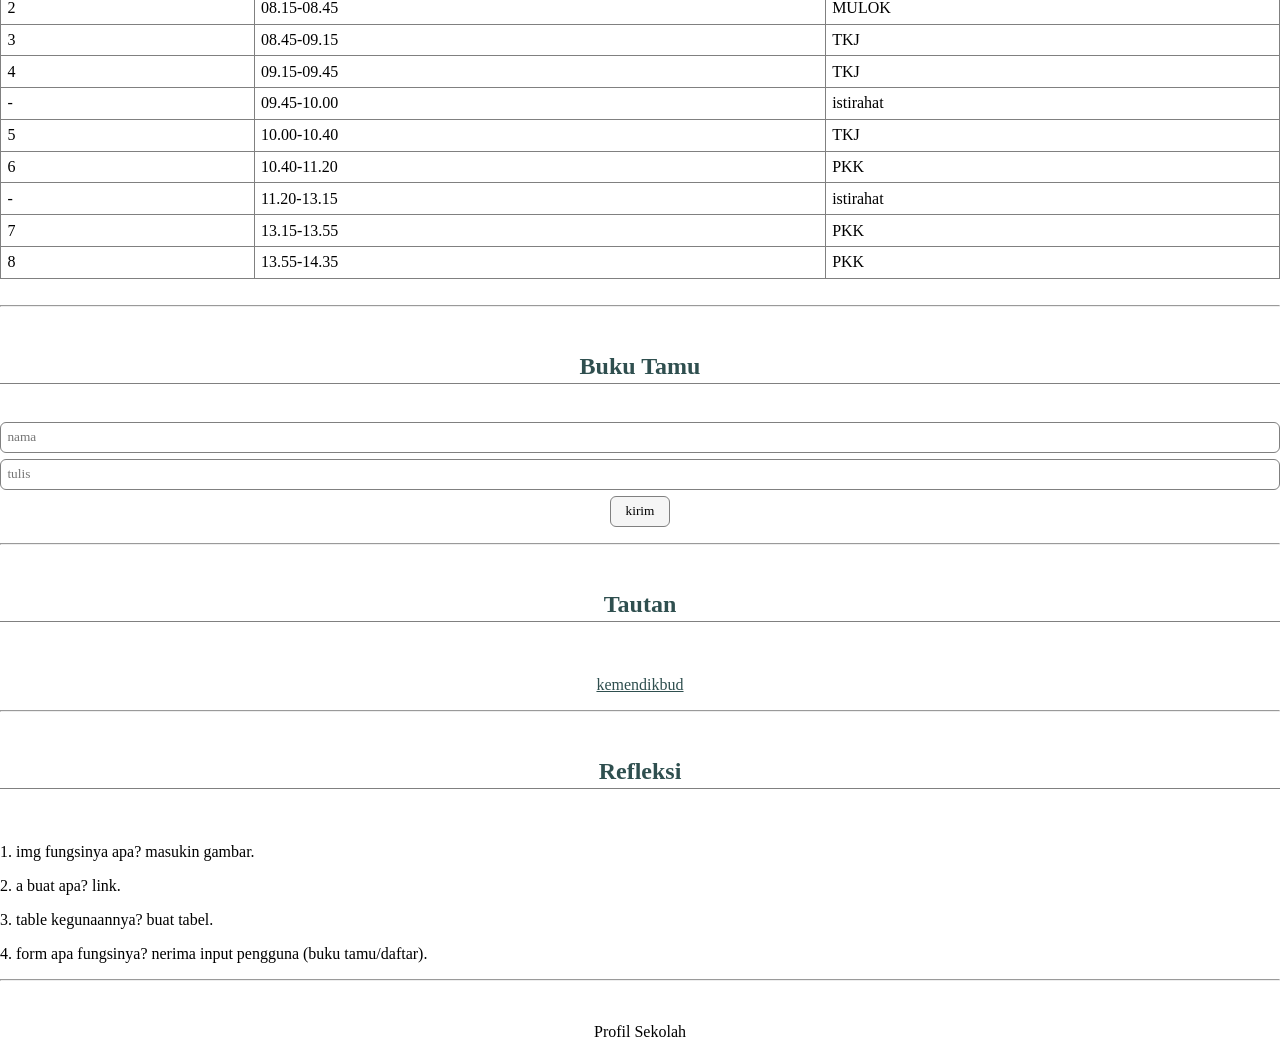
==== commit b9816adb: "kode" ====
--- a/profil_sekolah/index.html
+++ b/profil_sekolah/index.html
@@ -45,18 +45,18 @@
 <br>
 
 <table>
-<tr><th>jam</th><th>waktu</th><th>kode</th><th>mapel</th></tr>
-<tr><td>2</td><td>08.35-09.15</td><td>59</td><td>PKK</td></tr>
-<tr><td>3</td><td>09.15-09.55</td><td>36</td><td>SI</td></tr>
-<tr><td>4</td><td>09.55-10.35</td><td>36</td><td>SI</td></tr>
-<tr><td>-</td><td>10.35-10.55</td><td>-</td><td>istirahat</td></tr>
-<tr><td>5</td><td>10.55-11.35</td><td>67</td><td>MTK</td></tr>
-<tr><td>6</td><td>11.35-12.15</td><td>67</td><td>MTK</td></tr>
-<tr><td>-</td><td>12.15-12.45</td><td>-</td><td>istirahat</td></tr>
-<tr><td>7</td><td>12.45-13.25</td><td>67</td><td>MTK</td></tr>
-<tr><td>8</td><td>13.25-14.05</td><td>-</td><td>TKJ</td></tr>
-<tr><td>9</td><td>14.05-14.45</td><td>-</td><td>TKJ</td></tr>
-<tr><td>10</td><td>14.45-15.25</td><td>-</td><td>TKJ</td></tr>
+<tr><th>jam</th><th>waktu</th><th>mapel</th></tr>
+<tr><td>2</td><td>08.35-09.15</td><td>PKK</td></tr>
+<tr><td>3</td><td>09.15-09.55</td><td>SI</td></tr>
+<tr><td>4</td><td>09.55-10.35</td><td>SI</td></tr>
+<tr><td>-</td><td>10.35-10.55</td><td>istirahat</td></tr>
+<tr><td>5</td><td>10.55-11.35</td><td>MTK</td></tr>
+<tr><td>6</td><td>11.35-12.15</td><td>MTK</td></tr>
+<tr><td>-</td><td>12.15-12.45</td><td>istirahat</td></tr>
+<tr><td>7</td><td>12.45-13.25</td><td>MTK</td></tr>
+<tr><td>8</td><td>13.25-14.05</td><td>TKJ</td></tr>
+<tr><td>9</td><td>14.05-14.45</td><td>TKJ</td></tr>
+<tr><td>10</td><td>14.45-15.25</td><td>TKJ</td></tr>
 </table>
 
 <br>
@@ -65,20 +65,20 @@
 <br>
 
 <table>
-<tr><th>jam</th><th>waktu</th><th>kode</th><th>mapel</th></tr>
-<tr><td>-</td><td>06.45-07.15</td><td>-</td><td>istirahat</td></tr>
-<tr><td>1</td><td>07.15-07.55</td><td>33</td><td>BINDO</td></tr>
-<tr><td>2</td><td>07.55-08.35</td><td>33</td><td>BINDO</td></tr>
-<tr><td>3</td><td>08.35-09.15</td><td>33</td><td>BINDO</td></tr>
-<tr><td>4</td><td>09.15-09.55</td><td>5</td><td>PAI</td></tr>
-<tr><td>-</td><td>09.55-10.15</td><td>-</td><td>istirahat</td></tr>
-<tr><td>5</td><td>10.15-10.55</td><td>5</td><td>PAI</td></tr>
-<tr><td>6</td><td>10.55-11.35</td><td>5</td><td>PAI</td></tr>
-<tr><td>-</td><td>11.35-12.15</td><td>-</td><td>istirahat</td></tr>
-<tr><td>7</td><td>12.15-12.55</td><td>80</td><td>PILIHAN</td></tr>
-<tr><td>8</td><td>12.55-13.35</td><td>80</td><td>PILIHAN</td></tr>
-<tr><td>9</td><td>13.35-14.15</td><td>80</td><td>PILIHAN</td></tr>
-<tr><td>10</td><td>14.15-14.55</td><td>80</td><td>PILIHAN</td></tr>
+<tr><th>jam</th><th>waktu</th><th>mapel</th></tr>
+<tr><td>-</td><td>06.45-07.15</td><td>istirahat</td></tr>
+<tr><td>1</td><td>07.15-07.55</td><td>BINDO</td></tr>
+<tr><td>2</td><td>07.55-08.35</td><td>BINDO</td></tr>
+<tr><td>3</td><td>08.35-09.15</td><td>BINDO</td></tr>
+<tr><td>4</td><td>09.15-09.55</td><td>PAI</td></tr>
+<tr><td>-</td><td>09.55-10.15</td><td>istirahat</td></tr>
+<tr><td>5</td><td>10.15-10.55</td><td>PAI</td></tr>
+<tr><td>6</td><td>10.55-11.35</td><td>PAI</td></tr>
+<tr><td>-</td><td>11.35-12.15</td><td>istirahat</td></tr>
+<tr><td>7</td><td>12.15-12.55</td><td>PILIHAN</td></tr>
+<tr><td>8</td><td>12.55-13.35</td><td>PILIHAN</td></tr>
+<tr><td>9</td><td>13.35-14.15</td><td>PILIHAN</td></tr>
+<tr><td>10</td><td>14.15-14.55</td><td>PILIHAN</td></tr>
 </table>
 
 <br>
@@ -87,20 +87,20 @@
 <br>
 
 <table>
-<tr><th>jam</th><th>waktu</th><th>kode</th><th>mapel</th></tr>
-<tr><td>-</td><td>06.45-07.15</td><td>-</td><td>istirahat</td></tr>
-<tr><td>1</td><td>07.15-07.55</td><td>20</td><td>BINGG</td></tr>
-<tr><td>2</td><td>07.55-08.35</td><td>20</td><td>BINGG</td></tr>
-<tr><td>3</td><td>08.35-09.15</td><td>20</td><td>BINGG</td></tr>
-<tr><td>4</td><td>09.15-09.55</td><td>20</td><td>BINGG</td></tr>
-<tr><td>-</td><td>09.55-10.15</td><td>-</td><td>istirahat</td></tr>
-<tr><td>5</td><td>10.15-10.55</td><td>77</td><td>TKJ</td></tr>
-<tr><td>6</td><td>10.55-11.35</td><td>77</td><td>TKJ</td></tr>
-<tr><td>-</td><td>11.35-12.15</td><td>-</td><td>istirahat</td></tr>
-<tr><td>7</td><td>12.15-12.55</td><td>77</td><td>TKJ</td></tr>
-<tr><td>8</td><td>12.55-13.35</td><td>77</td><td>TKJ</td></tr>
-<tr><td>9</td><td>13.35-14.15</td><td>77</td><td>TKJ</td></tr>
-<tr><td>10</td><td>14.15-14.55</td><td>77</td><td>TKJ</td></tr>
+<tr><th>jam</th><th>waktu</th><th>mapel</th></tr>
+<tr><td>-</td><td>06.45-07.15</td><td>istirahat</td></tr>
+<tr><td>1</td><td>07.15-07.55</td><td>BINGG</td></tr>
+<tr><td>2</td><td>07.55-08.35</td><td>BINGG</td></tr>
+<tr><td>3</td><td>08.35-09.15</td><td>BINGG</td></tr>
+<tr><td>4</td><td>09.15-09.55</td><td>BINGG</td></tr>
+<tr><td>-</td><td>09.55-10.15</td><td>istirahat</td></tr>
+<tr><td>5</td><td>10.15-10.55</td><td>TKJ</td></tr>
+<tr><td>6</td><td>10.55-11.35</td><td>TKJ</td></tr>
+<tr><td>-</td><td>11.35-12.15</td><td>istirahat</td></tr>
+<tr><td>7</td><td>12.15-12.55</td><td>TKJ</td></tr>
+<tr><td>8</td><td>12.55-13.35</td><td>TKJ</td></tr>
+<tr><td>9</td><td>13.35-14.15</td><td>TKJ</td></tr>
+<tr><td>10</td><td>14.15-14.55</td><td>TKJ</td></tr>
 </table>
 
 <br>
@@ -109,20 +109,20 @@
 <br>
 
 <table>
-<tr><th>jam</th><th>waktu</th><th>kode</th><th>mapel</th></tr>
-<tr><td>-</td><td>06.45-07.15</td><td>-</td><td>istirahat</td></tr>
-<tr><td>1</td><td>07.15-07.55</td><td>77</td><td>TKJ</td></tr>
-<tr><td>2</td><td>07.55-08.35</td><td>77</td><td>TKJ</td></tr>
-<tr><td>3</td><td>08.35-09.15</td><td>77</td><td>TKJ</td></tr>
-<tr><td>4</td><td>09.15-09.55</td><td>77</td><td>TKJ</td></tr>
-<tr><td>-</td><td>09.55-10.15</td><td>-</td><td>istirahat</td></tr>
-<tr><td>5</td><td>10.15-10.55</td><td>77</td><td>TKJ</td></tr>
-<tr><td>6</td><td>10.55-11.35</td><td>77</td><td>TKJ</td></tr>
-<tr><td>-</td><td>11.35-12.15</td><td>-</td><td>istirahat</td></tr>
-<tr><td>7</td><td>12.15-12.55</td><td>65</td><td>PKN</td></tr>
-<tr><td>8</td><td>12.55-13.35</td><td>65</td><td>PKN</td></tr>
-<tr><td>9</td><td>13.35-14.15</td><td>28</td><td>PJOK</td></tr>
-<tr><td>10</td><td>14.15-14.55</td><td>28</td><td>PJOK</td></tr>
+<tr><th>jam</th><th>waktu</th><th>mapel</th></tr>
+<tr><td>-</td><td>06.45-07.15</td><td>istirahat</td></tr>
+<tr><td>1</td><td>07.15-07.55</td><td>TKJ</td></tr>
+<tr><td>2</td><td>07.55-08.35</td><td>TKJ</td></tr>
+<tr><td>3</td><td>08.35-09.15</td><td>TKJ</td></tr>
+<tr><td>4</td><td>09.15-09.55</td><td>TKJ</td></tr>
+<tr><td>-</td><td>09.55-10.15</td><td>istirahat</td></tr>
+<tr><td>5</td><td>10.15-10.55</td><td>TKJ</td></tr>
+<tr><td>6</td><td>10.55-11.35</td><td>TKJ</td></tr>
+<tr><td>-</td><td>11.35-12.15</td><td>istirahat</td></tr>
+<tr><td>7</td><td>12.15-12.55</td><td>PKN</td></tr>
+<tr><td>8</td><td>12.55-13.35</td><td>PKN</td></tr>
+<tr><td>9</td><td>13.35-14.15</td><td>PJOK</td></tr>
+<tr><td>10</td><td>14.15-14.55</td><td>PJOK</td></tr>
 </table>
 
 <br>
@@ -131,18 +131,18 @@
 <br>
 
 <table>
-<tr><th>jam</th><th>waktu</th><th>kode</th><th>mapel</th></tr>
-<tr><td>-</td><td>06.45-07.45</td><td>-</td><td>istirahat</td></tr>
-<tr><td>1</td><td>07.45-08.15</td><td>-</td><td>MULOK</td></tr>
-<tr><td>2</td><td>08.15-08.45</td><td>-</td><td>MULOK</td></tr>
-<tr><td>3</td><td>08.45-09.15</td><td>-</td><td>TKJ</td></tr>
-<tr><td>4</td><td>09.15-09.45</td><td>-</td><td>TKJ</td></tr>
-<tr><td>-</td><td>09.45-10.00</td><td>-</td><td>istirahat</td></tr>
-<tr><td>5</td><td>10.00-10.40</td><td>-</td><td>TKJ</td></tr>
-<tr><td>6</td><td>10.40-11.20</td><td>59</td><td>PKK</td></tr>
-<tr><td>-</td><td>11.20-13.15</td><td>-</td><td>istirahat</td></tr>
-<tr><td>7</td><td>13.15-13.55</td><td>59</td><td>PKK</td></tr>
-<tr><td>8</td><td>13.55-14.35</td><td>59</td><td>PKK</td></tr>
+<tr><th>jam</th><th>waktu</th><th>mapel</th></tr>
+<tr><td>-</td><td>06.45-07.45</td><td>istirahat</td></tr>
+<tr><td>1</td><td>07.45-08.15</td><td>MULOK</td></tr>
+<tr><td>2</td><td>08.15-08.45</td><td>MULOK</td></tr>
+<tr><td>3</td><td>08.45-09.15</td><td>TKJ</td></tr>
+<tr><td>4</td><td>09.15-09.45</td><td>TKJ</td></tr>
+<tr><td>-</td><td>09.45-10.00</td><td>istirahat</td></tr>
+<tr><td>5</td><td>10.00-10.40</td><td>TKJ</td></tr>
+<tr><td>6</td><td>10.40-11.20</td><td>PKK</td></tr>
+<tr><td>-</td><td>11.20-13.15</td><td>istirahat</td></tr>
+<tr><td>7</td><td>13.15-13.55</td><td>PKK</td></tr>
+<tr><td>8</td><td>13.55-14.35</td><td>PKK</td></tr>
 </table>
 
 <br>
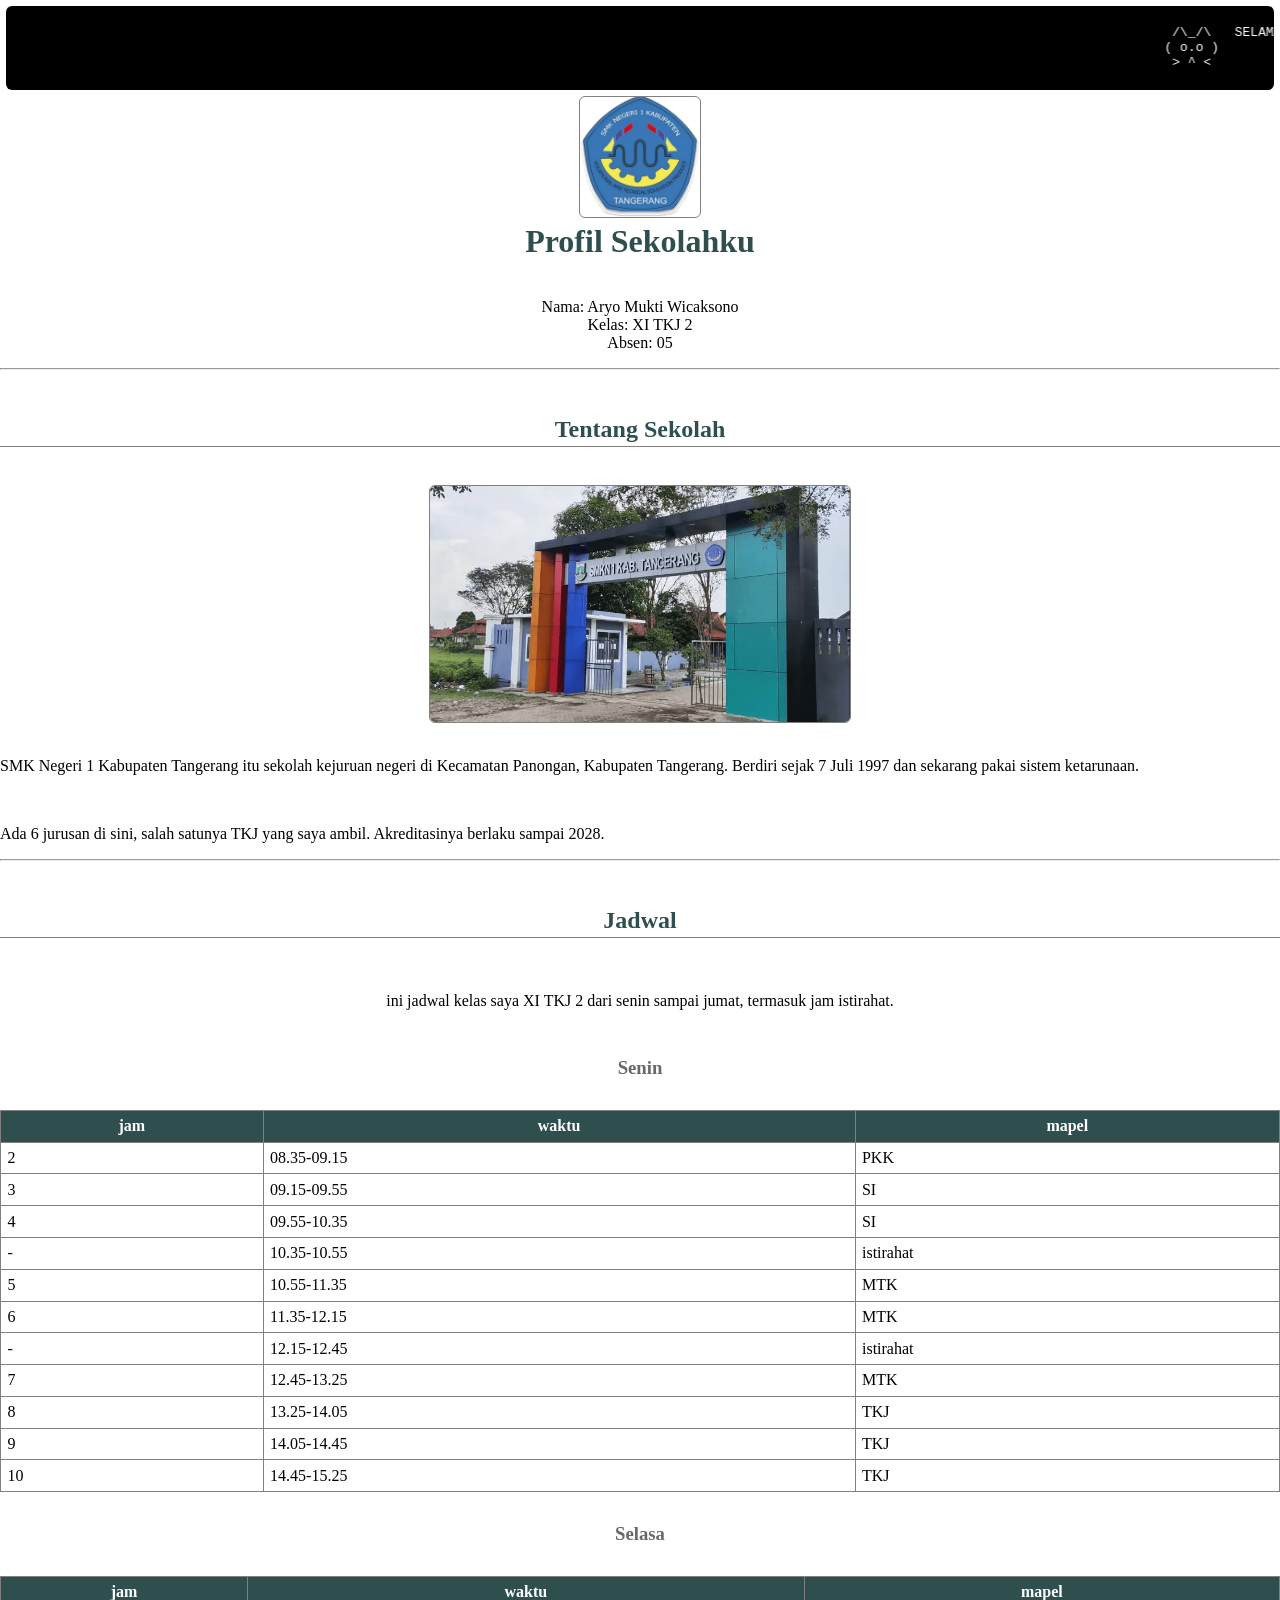
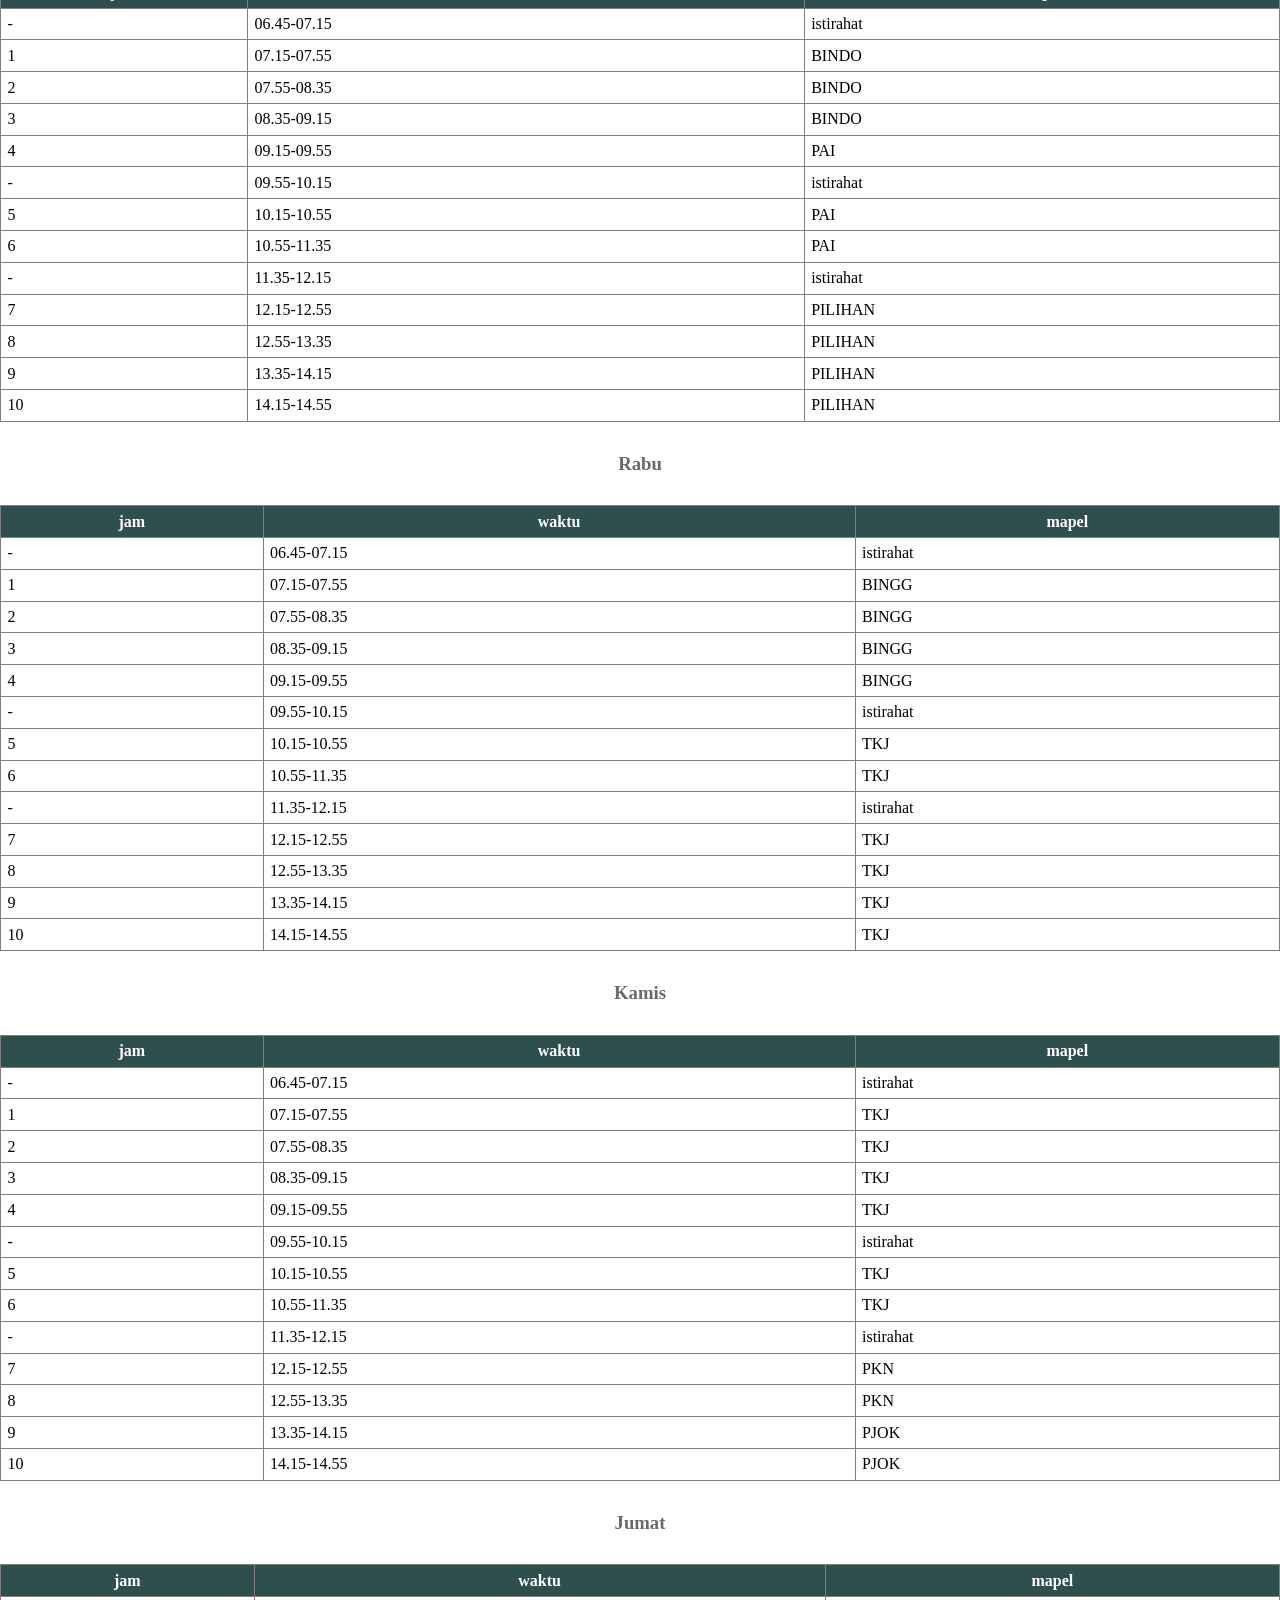
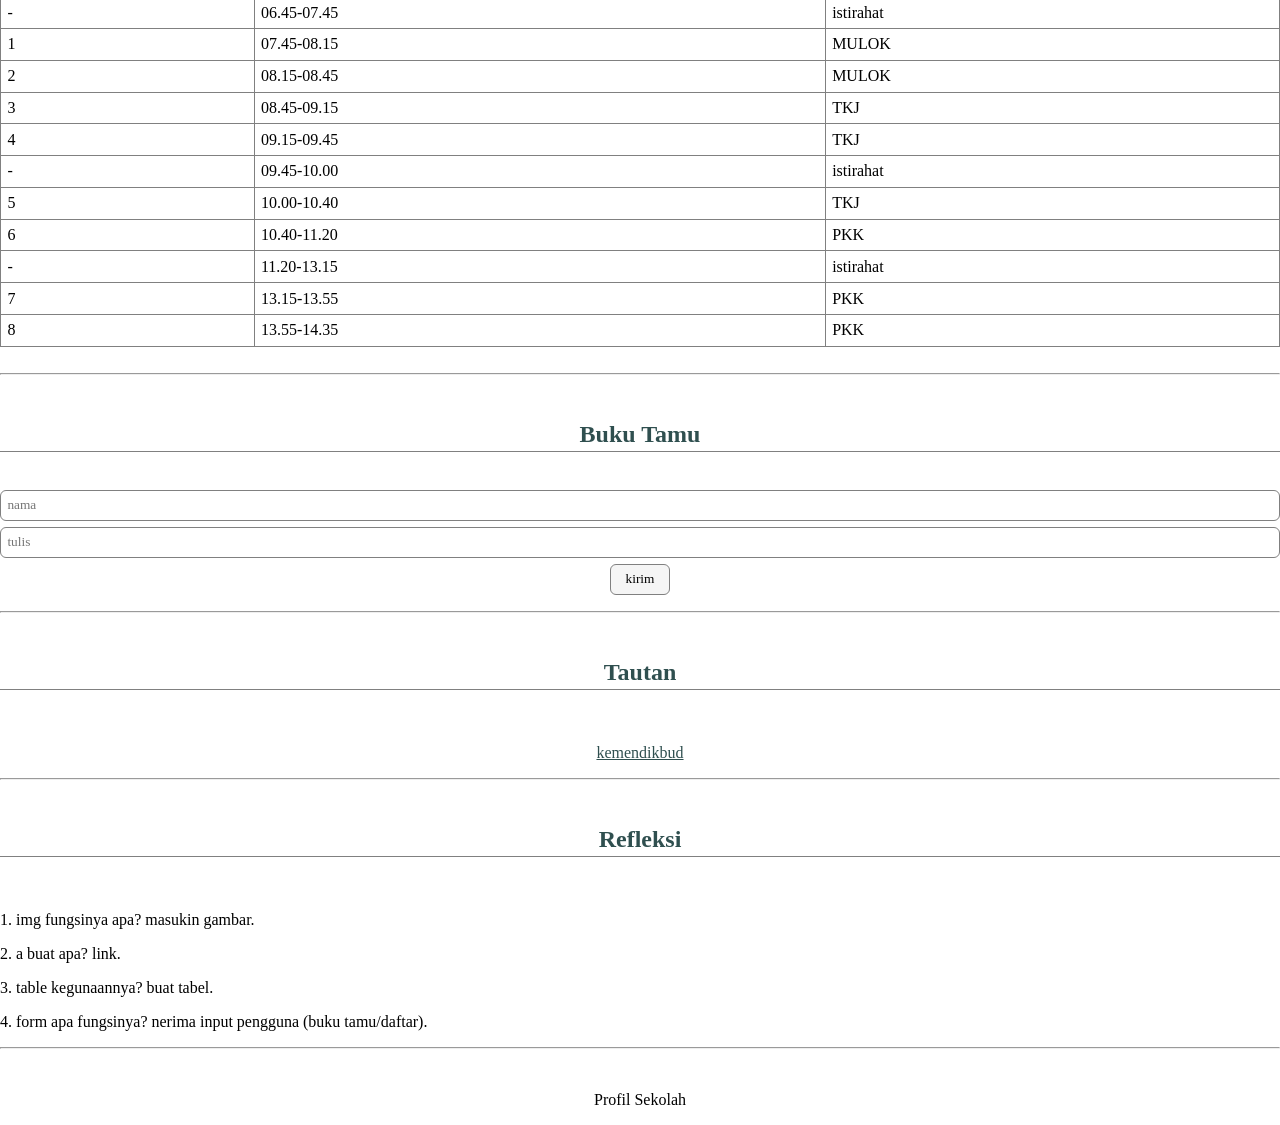
==== commit db57b22a: "jadwal" ====
--- a/profil_sekolah/index.html
+++ b/profil_sekolah/index.html
@@ -39,6 +39,9 @@
 <br>
 
 <center><h2>Jadwal</h2></center>
+<br>
+
+<center><p>ini jadwal kelas saya XI TKJ 2 dari senin sampai jumat, termasuk jam istirahat.</p></center>
 <br>
 
 <center><h3>Senin</h3></center>
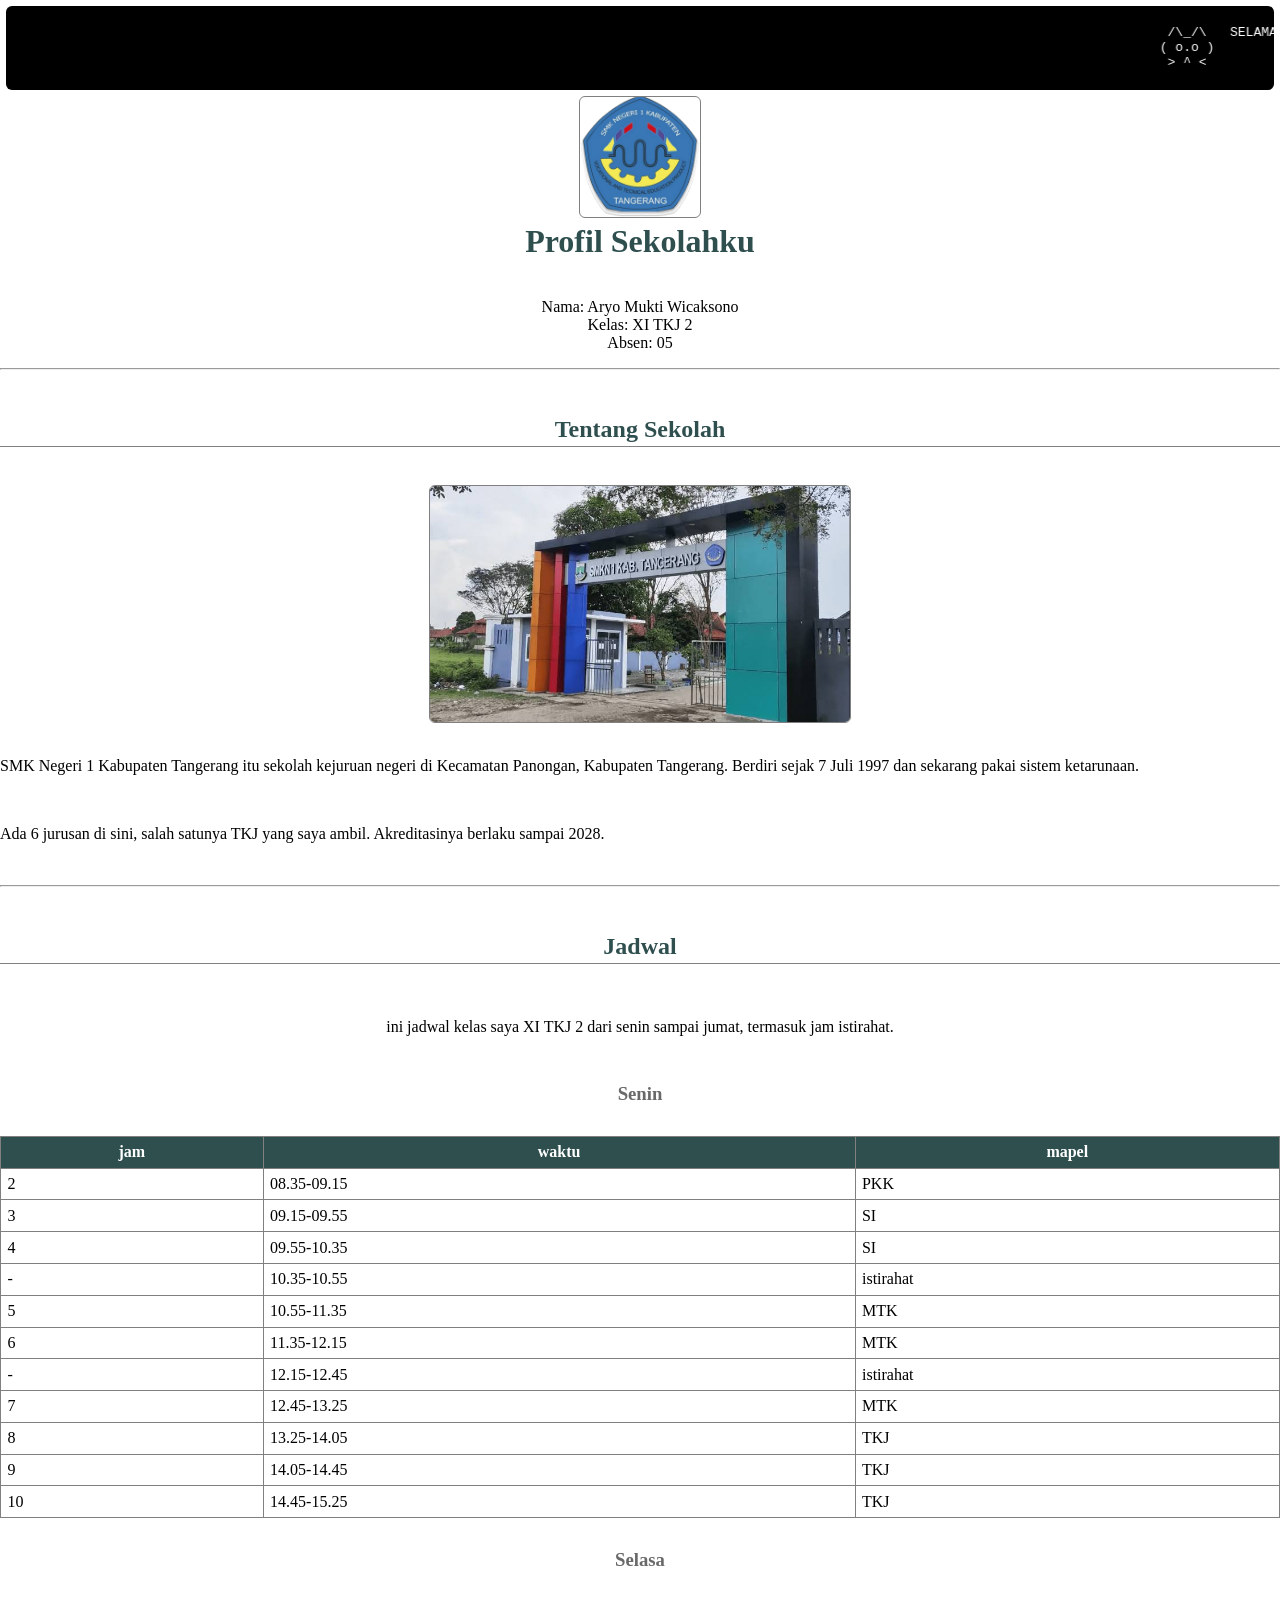
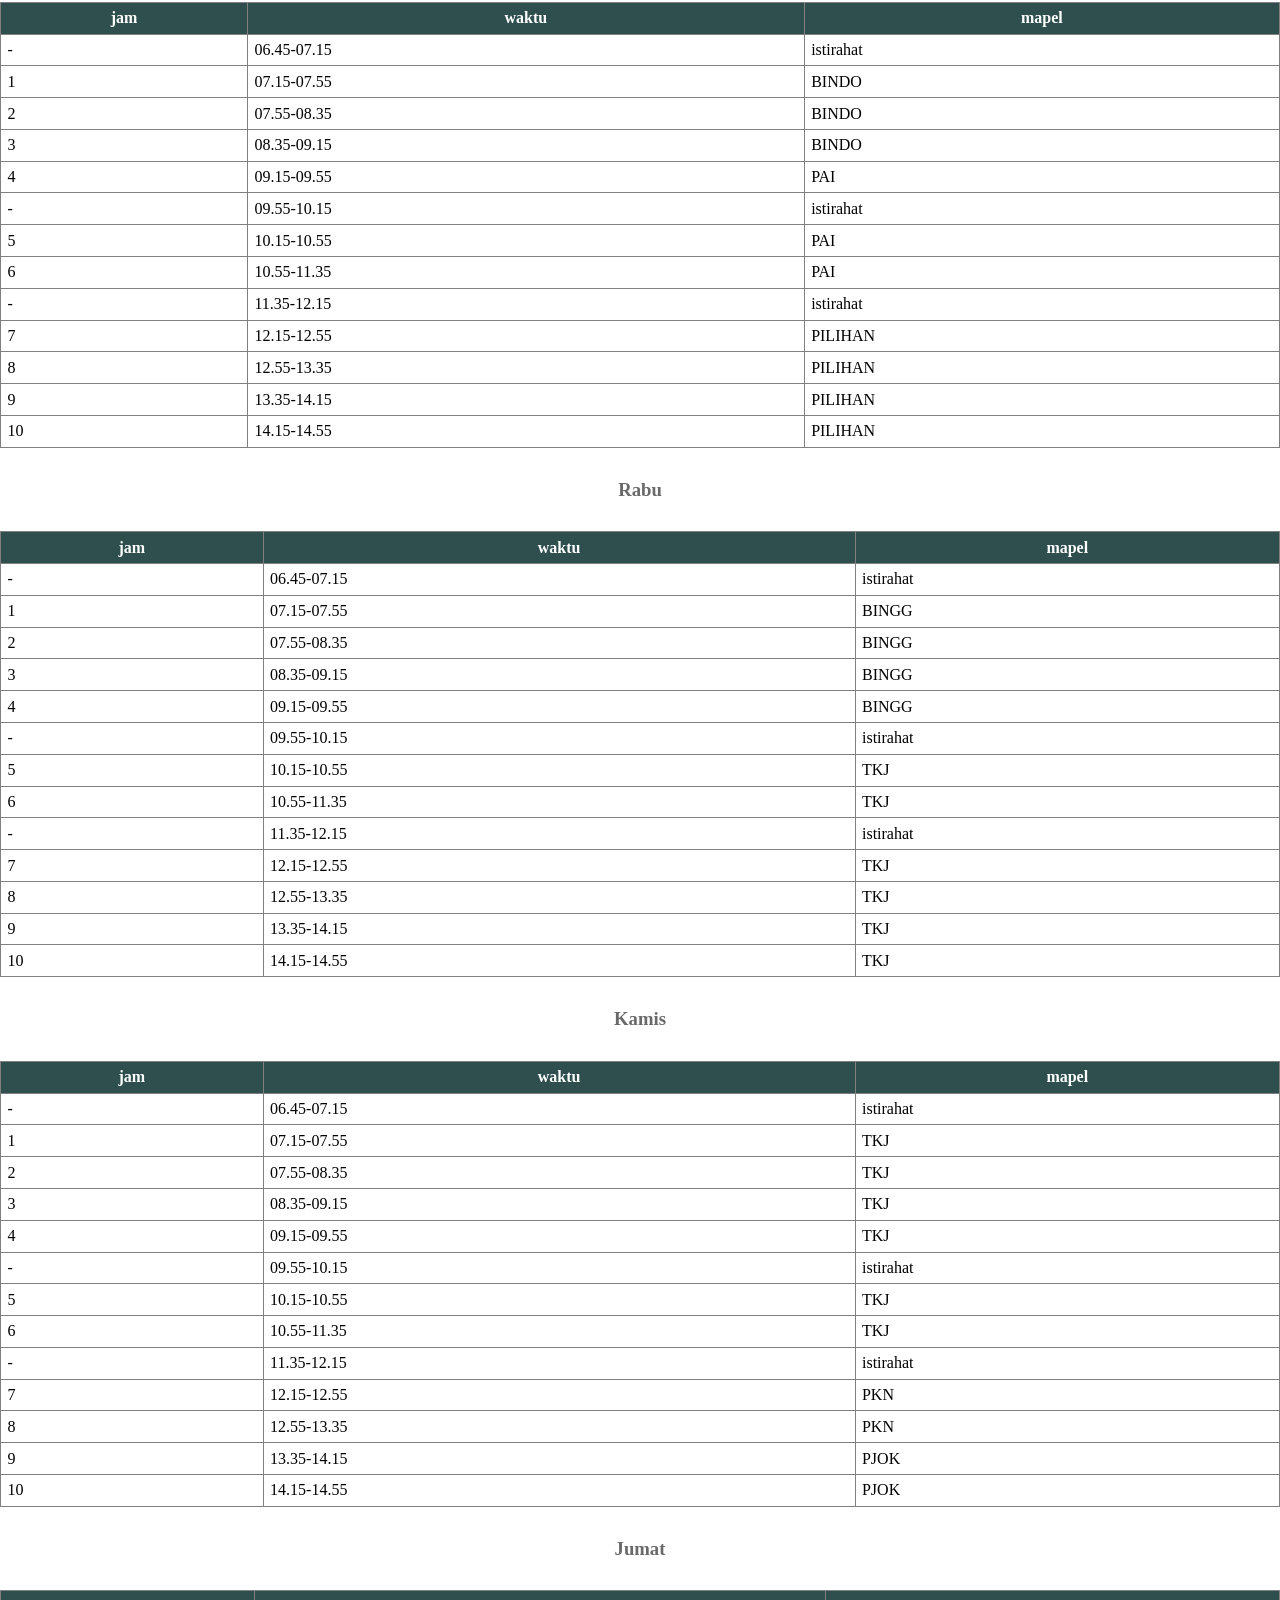
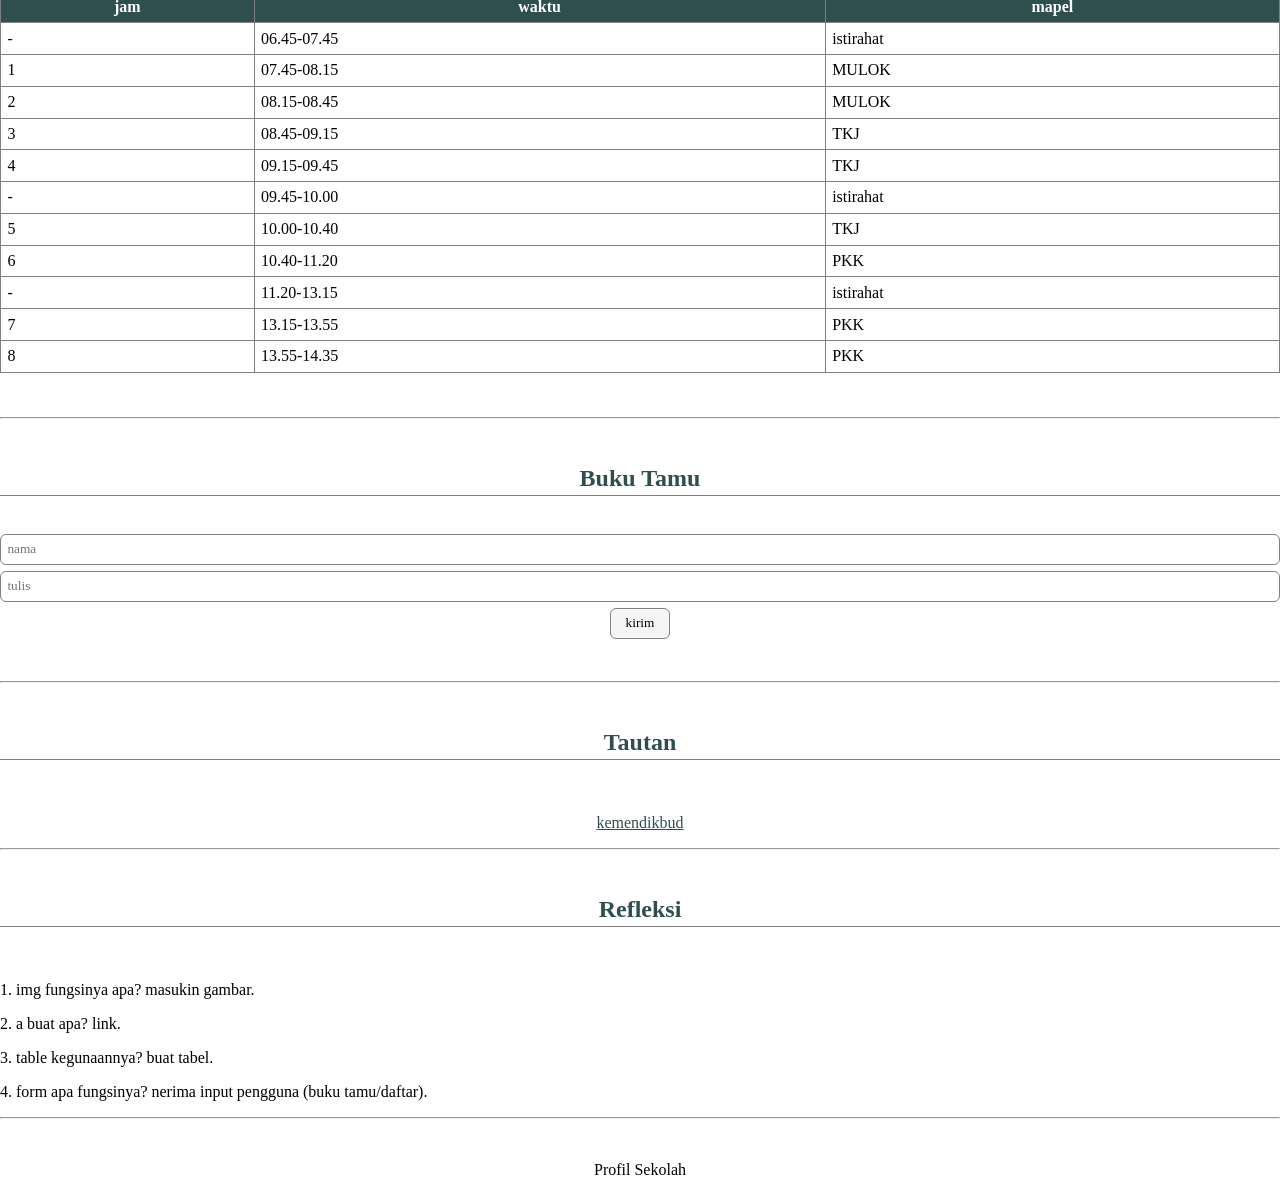
==== commit 8299b88c: "spasi" ====
--- a/profil_sekolah/index.html
+++ b/profil_sekolah/index.html
@@ -34,6 +34,7 @@
 <p>SMK Negeri 1 Kabupaten Tangerang itu sekolah kejuruan negeri di Kecamatan Panongan, Kabupaten Tangerang. Berdiri sejak 7 Juli 1997 dan sekarang pakai sistem ketarunaan.</p>
 <br>
 <p>Ada 6 jurusan di sini, salah satunya TKJ yang saya ambil. Akreditasinya berlaku sampai 2028.</p>
+<br>
 
 <hr>
 <br>
@@ -149,6 +150,7 @@
 </table>
 
 <br>
+<br>
 
 <hr>
 <br>
@@ -166,6 +168,7 @@
 </form>
 
 </center>
+<br>
 
 <hr>
 <br>
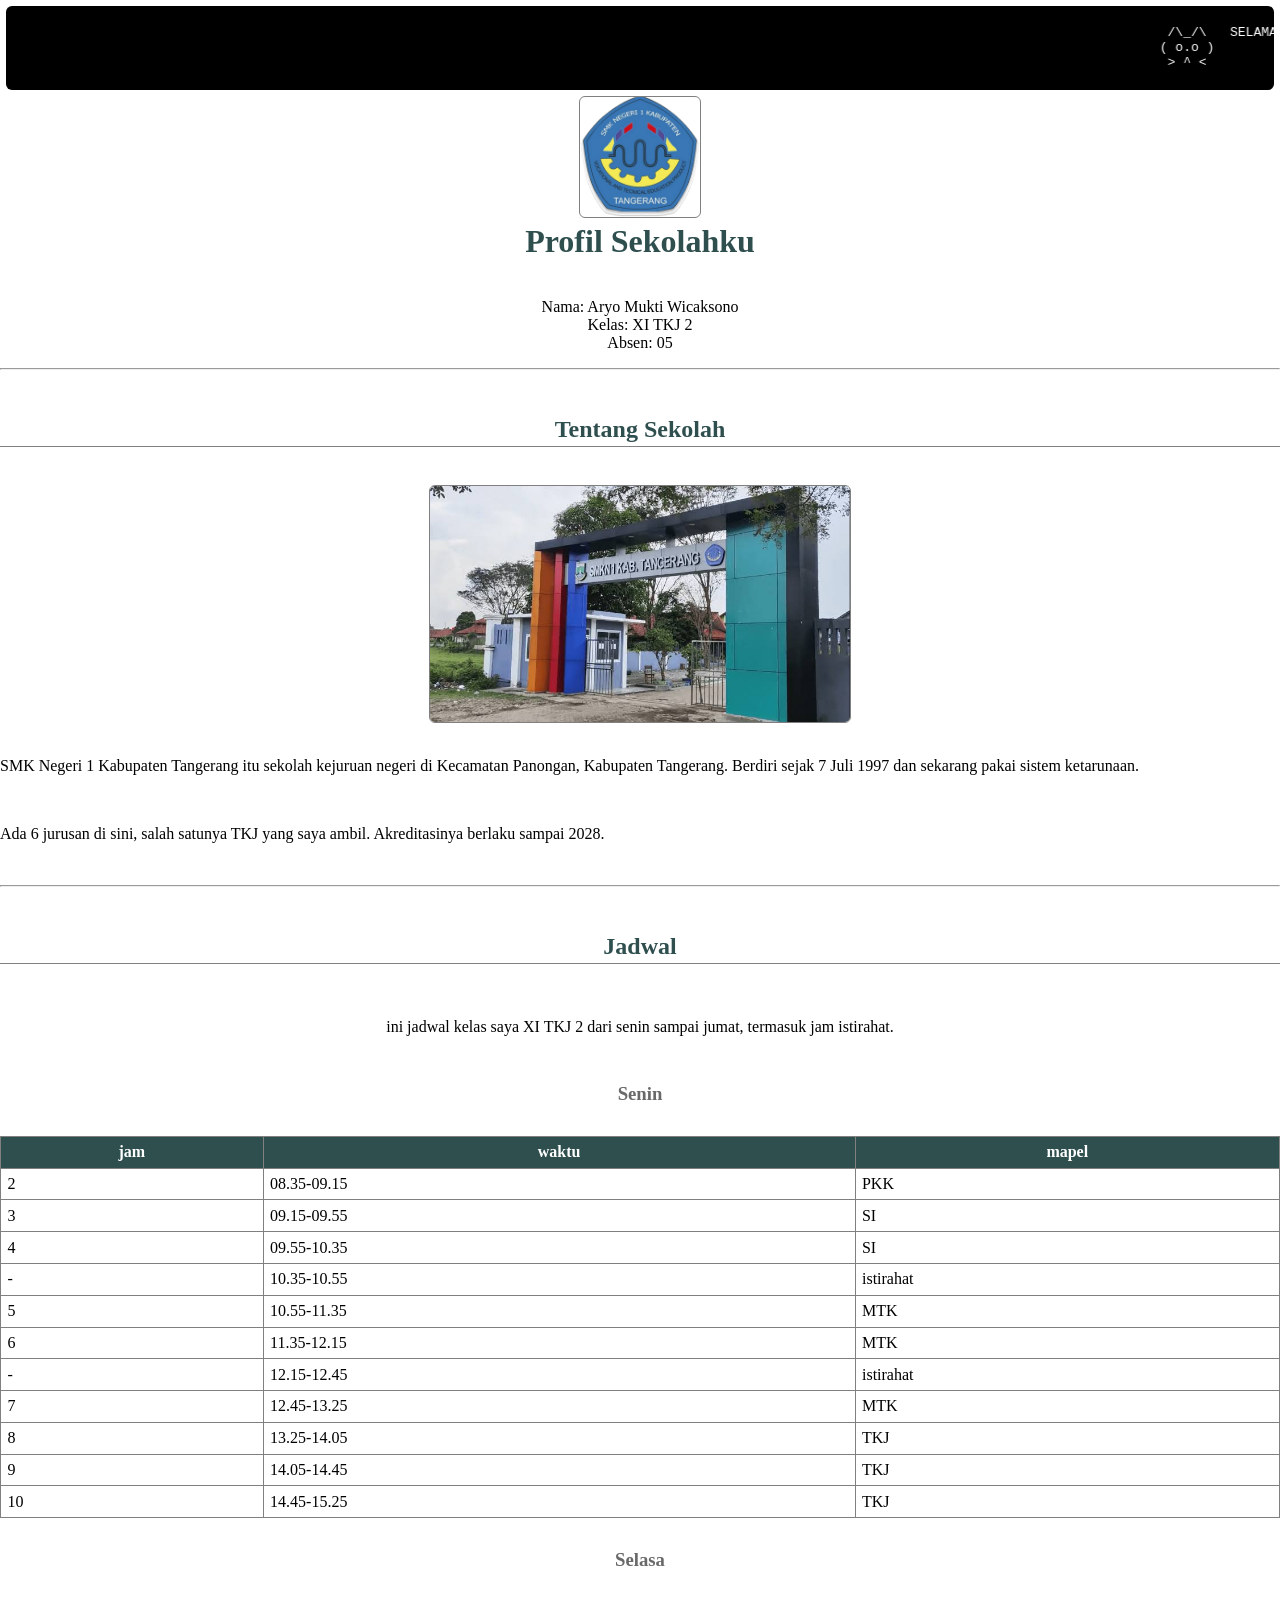
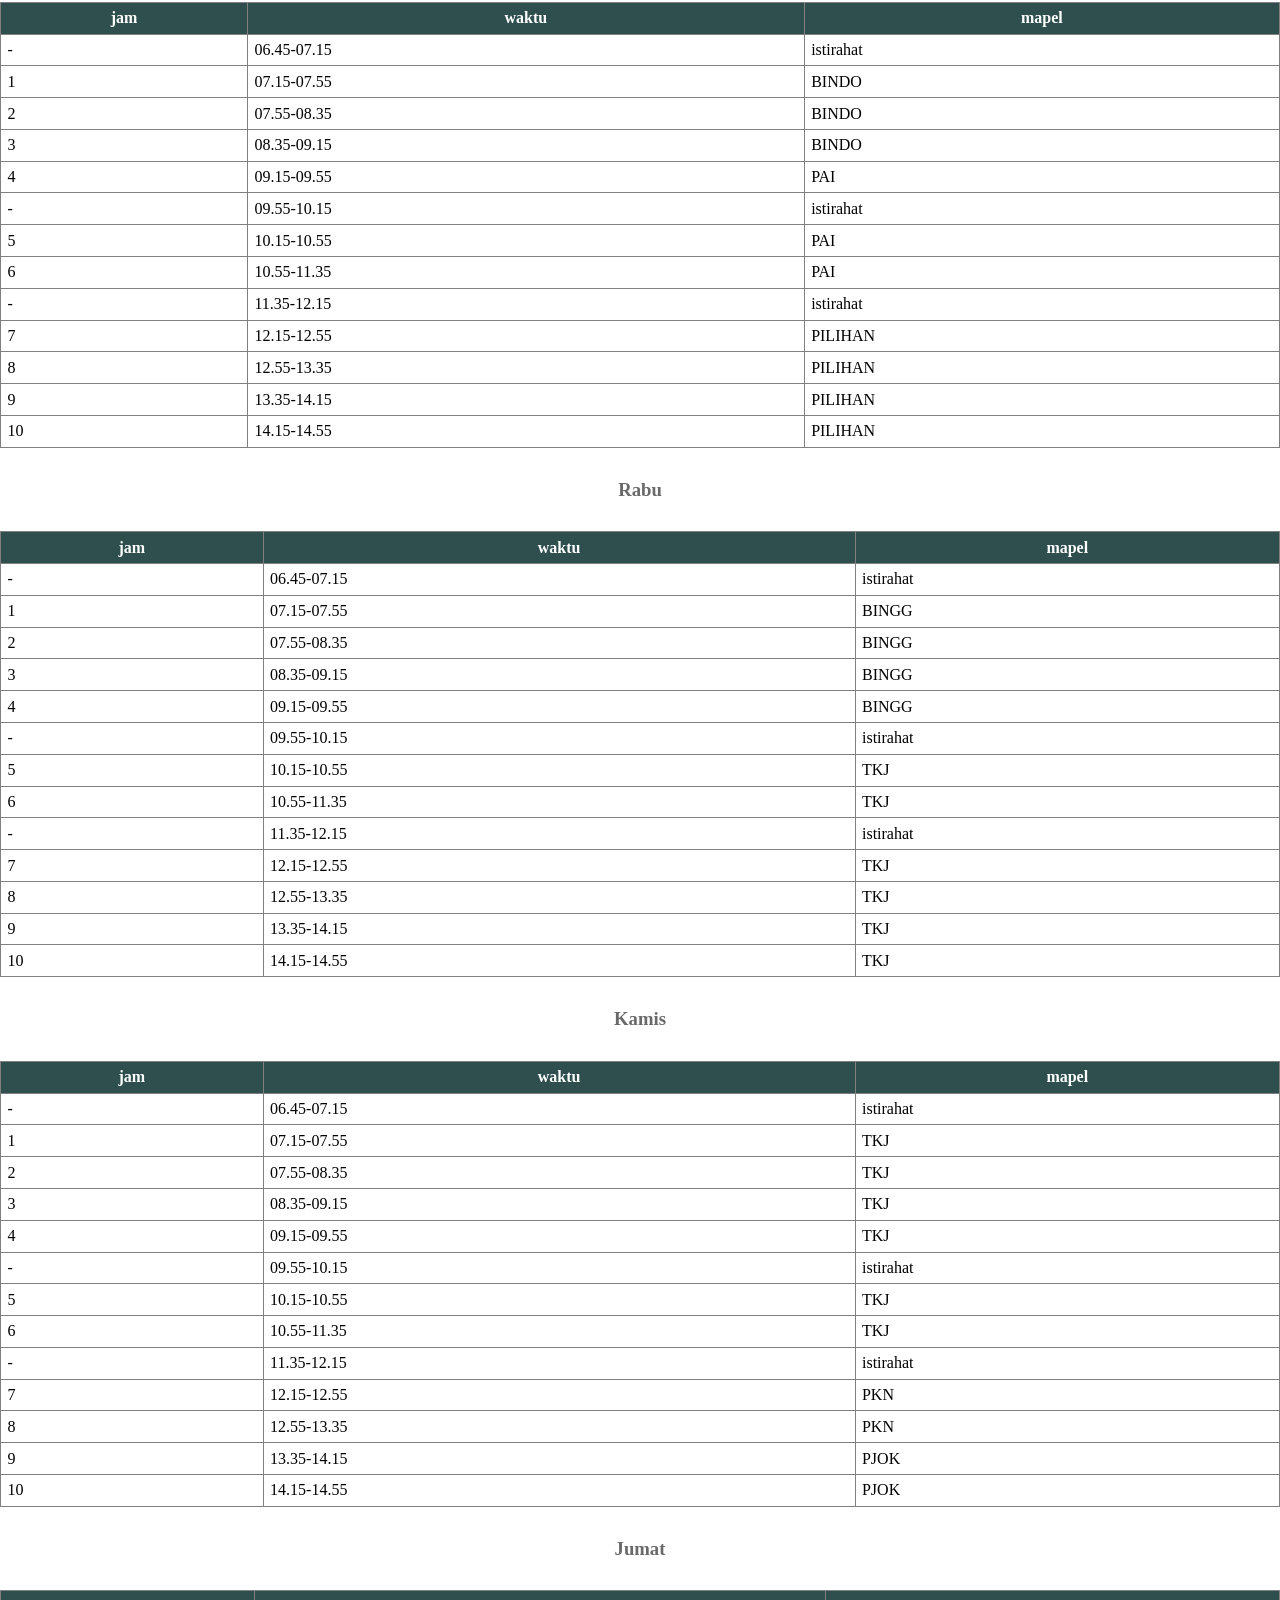
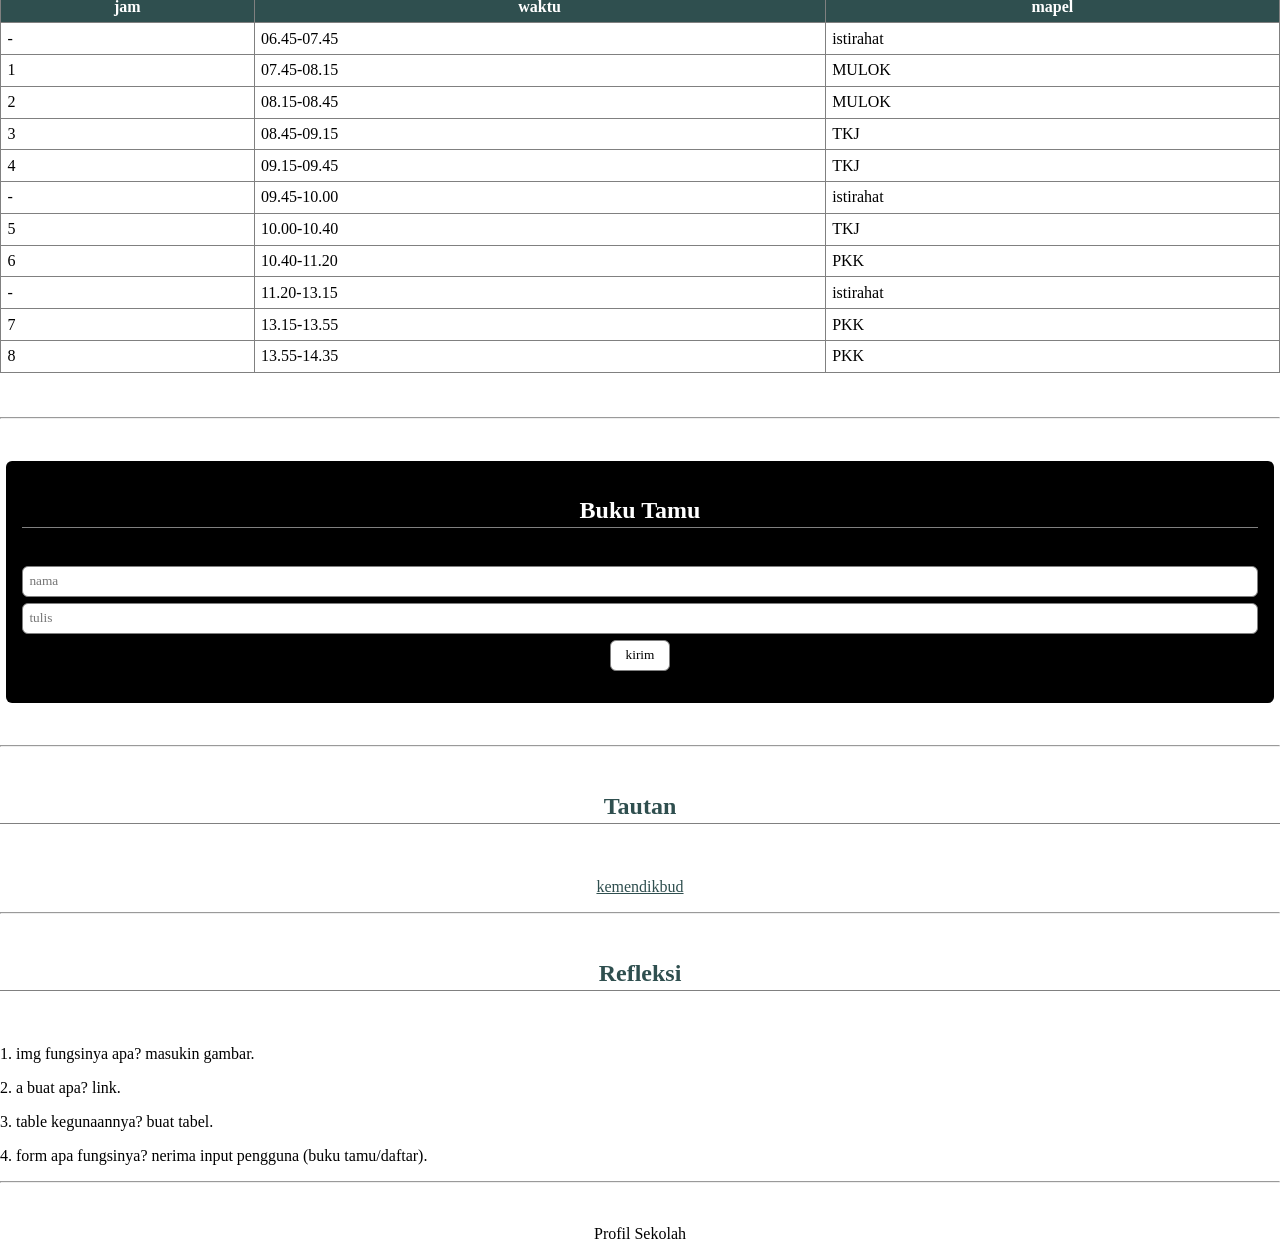
==== commit 2f665ad8: "invert" ====
--- a/profil_sekolah/index.html
+++ b/profil_sekolah/index.html
@@ -155,6 +155,8 @@
 <hr>
 <br>
 
+<div class="tamu">
+
 <center><h2>Buku Tamu</h2></center>
 <br>
 
@@ -168,6 +170,8 @@
 </form>
 
 </center>
+
+</div>
 <br>
 
 <hr>
--- a/profil_sekolah/style.css
+++ b/profil_sekolah/style.css
@@ -15,3 +15,8 @@
 footer{border-top:1px solid gray;padding:1rem;font-size:.85rem}
 a{color:darkslategray}
 a:hover{background:darkslategray;color:white;border-radius:3px}
+.tamu{background:black;color:white;padding:1rem;margin:1rem 6px;border-radius:6px}
+.tamu h2{color:white}
+.tamu input{background:white;color:black}
+.tamu button{background:white;color:black}
+.tamu button:hover{background:darkslategray;color:white}
